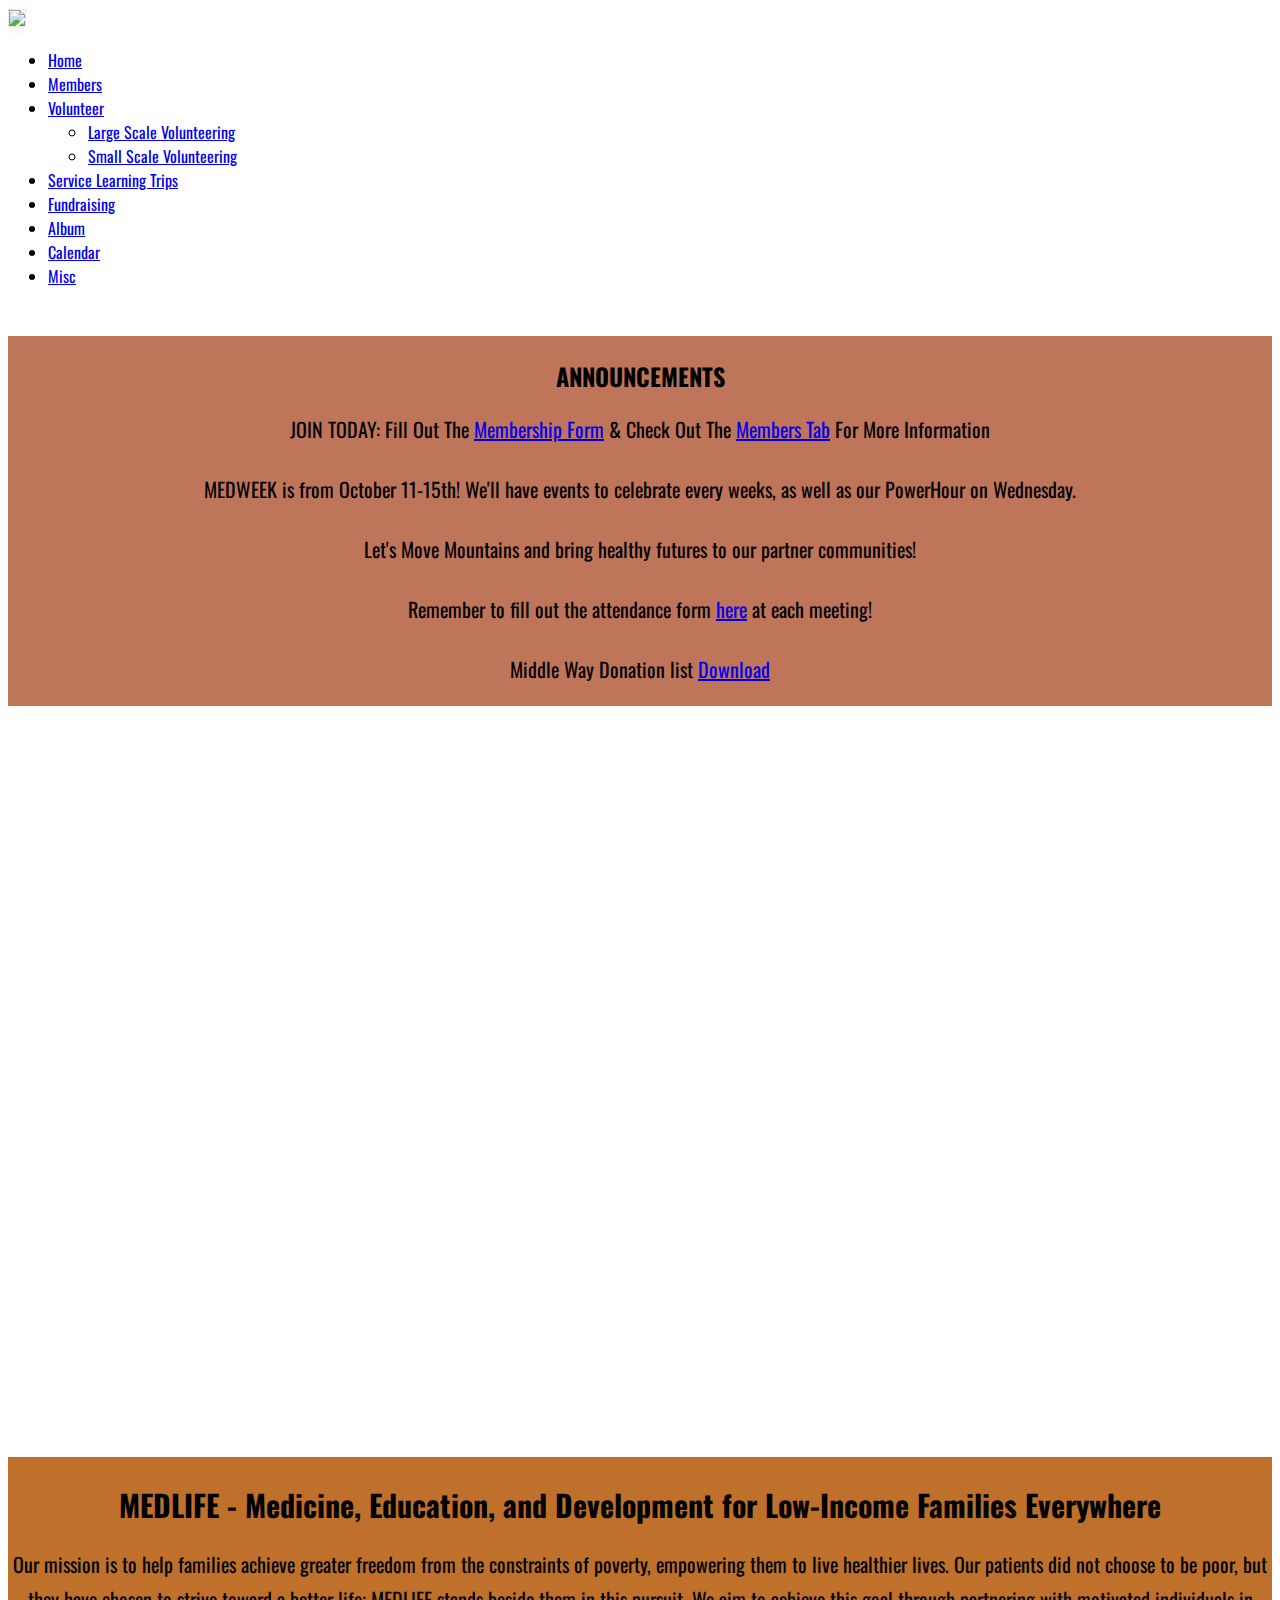
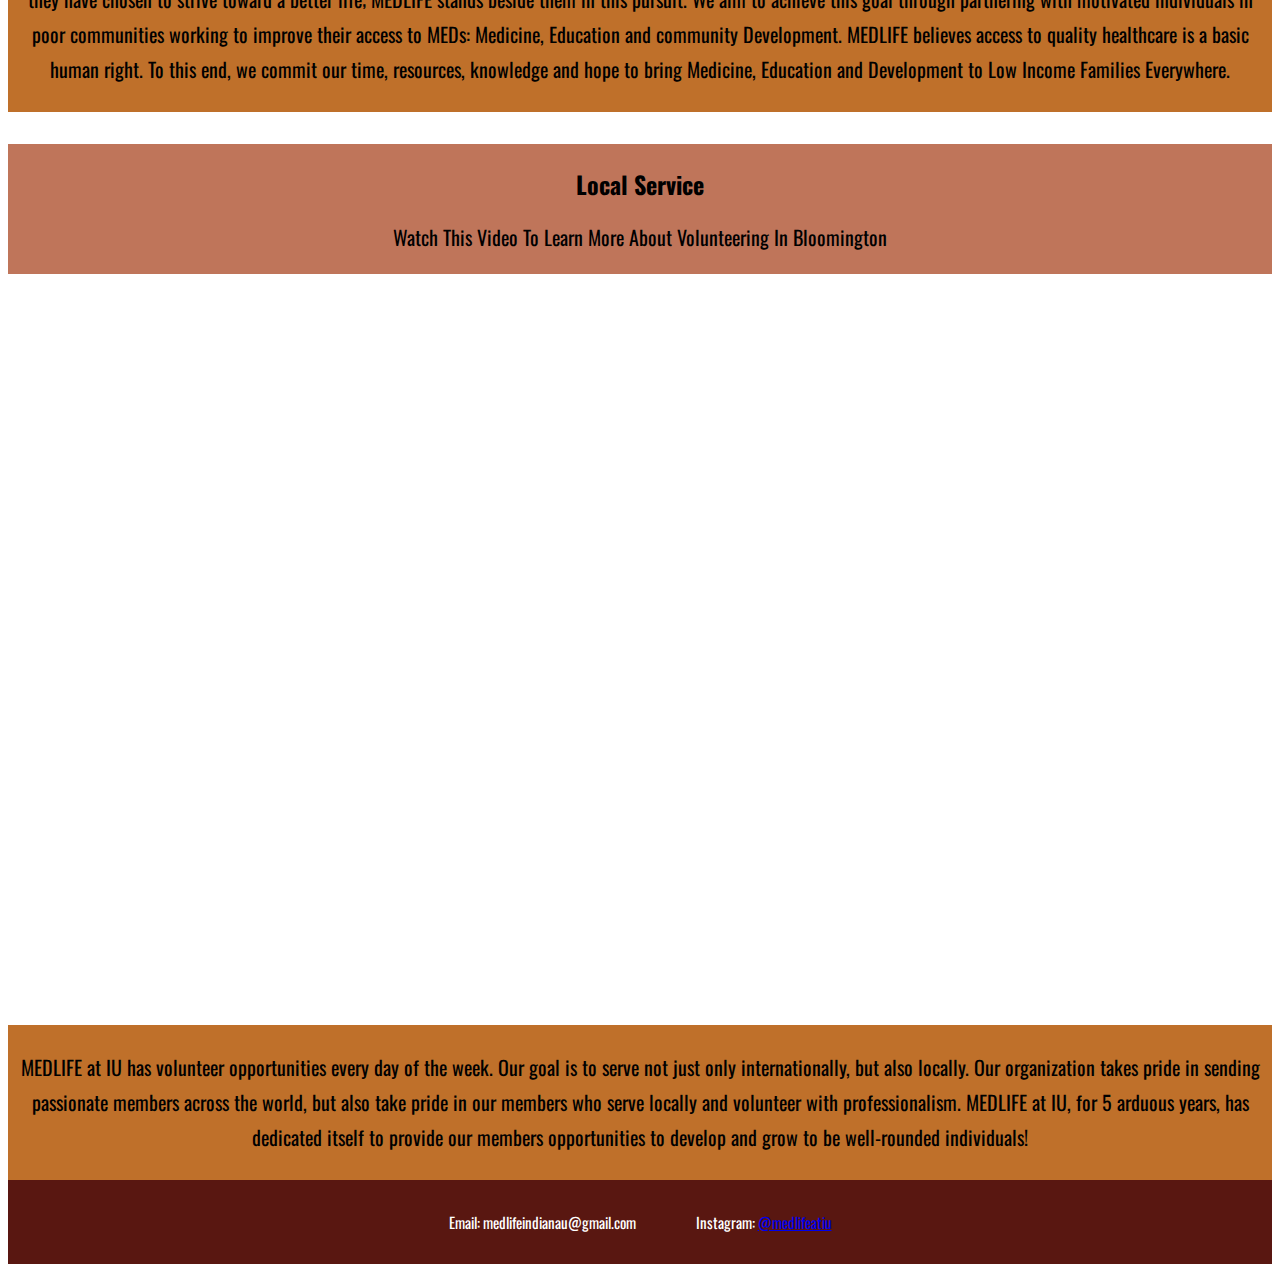
==== index.html @ ecc2f71e "updated fundraising and slt agaim" ====
<!DOCTYPE html>
<html lang="en">

<head>
    <meta name="viewport" content="width=device-width, initial-scale=1.0">
    <meta http-equiv="X-UA-Compatible" content="ie=edge">
    <!-- resets browser defaults -->
    <link rel="stylesheet" type="text/css" href="css/normalize.css">
    <!--Google CDN-->
    <script src="https://ajax.googleapis.com/ajax/libs/jquery/3.4.1/jquery.min.js"></script>
    <!-- Google Fonts-->
    <link href="https://fonts.googleapis.com/css?family=Oswald:300,400,500,700&display=swap" rel="stylesheet">
    <!-- custom styles -->
    <link rel="stylesheet" type="text/css" href="css/styles.css">
    <link rel="stylesheet" type="text/css" href="sass/styles.css">
    <!-- Font Awesome - For use in I360 -->
    <script src="https://kit.fontawesome.com/3680edfbdb.js" crossorigin="anonymous"></script>
    <title>MEDLIFE AT IU</title>
</head>

<body>
    <section class="navigation">
        <div class="brand">
            <a href="index.html"><img src="images/marketing/medlife_logo.jpg"></a>
        </div>
        <div class="nav-container">
            <nav>
                <div class="nav-mobile"><a id="nav-toggle" href="#!"><span></span></a></div>
                <ul class="nav-list">
                    <li>
                        <a href="index.html">Home</a>
                    </li>
                    <li>
                        <a href="members.html">Members</a>
                    </li>
                    <li>
                        <a href="#!">Volunteer</a>
                        <ul class="nav-dropdown">
                            <li>
                                <a href="volunteer.html#big">Large Scale Volunteering</a>
                            </li>
                            <li>
                                <a href="volunteer.html#small">Small Scale Volunteering</a>
                            </li>
                        </ul>
                    </li>
                    <li>
                        <a href="slt.html">Service Learning Trips</a>
                    </li>
                    <li>
                        <a href="fundraising.html">Fundraising</a>
                    </li>
                    <li>
                        <a href="album.html">Album</a>
                    </li>
                    <li>
                        <a href="calendar.html">Calendar</a>
                    </li>
                    <li>
                        <a href="misc.html">Misc</a>
                    </li>
                </ul>
            </nav>
        </div>
    </section>

    <main>
        <div class="announcement">
            <section class="info">
                    <h2>ANNOUNCEMENTS</h2>
                    <p> JOIN TODAY: Fill Out The <a href="https://docs.google.com/forms/d/1Fn2eMB3FMixpCoeTubrpIzFWp39EAm9OvbMChzFGkR4/edit">Membership Form</a> & Check Out The <a href="members.html">Members Tab</a> For More Information
                    <br><br>
                    MEDWEEK is from October 11-15th! We'll have events to celebrate every weeks, as well as our PowerHour on Wednesday. 
                    <br><br>
                    Let's Move Mountains and bring healthy futures to our partner communities!
                    <br><br>
                    Remember to fill out the attendance form <a href="https://forms.gle/eRwZR7MVaSzPQ6eh8">here</a> at each meeting!
                    <br><br>
                    Middle Way Donation list <a href="https://drive.google.com/file/d/1QM4EdPiXsr4C1uc021KAtkSWpvlsieuH/view?usp=sharing">Download</a>
            </section>
        </div>
        <div class='embed-container'>
            <iframe src='https://www.youtube.com/embed/zK0UtyAtqGA' frameborder='0' allowfullscreen></iframe>
        </div>

        <div class="mission">
            <h2>MEDLIFE - Medicine, Education, and Development for Low-Income Families Everywhere</h2>
            <p>
                Our mission is to help families achieve greater freedom from the constraints of poverty, empowering them
                to
                live
                healthier lives. Our patients did not choose to be poor, but they have chosen to strive toward a better
                life;
                MEDLIFE stands beside them in this pursuit. We aim to achieve this goal through partnering with
                motivated
                individuals in poor communities working to improve their access to MEDs: Medicine, Education and
                community
                Development. MEDLIFE believes access to quality healthcare is a basic human right. To this end, we
                commit
                our time,
                resources, knowledge and hope to bring Medicine, Education and Development to Low Income Families
                Everywhere.
            </p>
        </div>

        <div class="description">
            <h2>Local Service </h2>
            <p>Watch This Video To Learn More About Volunteering In Bloomington</p>
        </div>
        <div class='embed-container'>
            <iframe src='https://www.youtube.com/embed/oXjFNl3pTXw' frameborder='0' allowfullscreen></iframe>
        </div>
        <div class="mission">
            <p>MEDLIFE at IU has volunteer opportunities every day of the week.
                Our goal is to serve not just only internationally, but also locally.
                Our organization takes pride in sending passionate members across the world, but also
                take pride in our members who serve locally and volunteer with professionalism.
                MEDLIFE at IU, for 5 arduous years, has dedicated itself to provide our members opportunities to develop
                and grow to be well-rounded individuals!</p>
        </div>
        <footer>
            <section>
                <p>Email: medlifeindianau@gmail.com </p>
                <p>Instagram: <a href="https://www.instagram.com/medlifeatiu/?hl=en">@medlifeatiu</a>
            </section>
        </footer>
    </main>

    <script src="js/nav.js"></script>
</body>

</html>
---- css/styles.css ----
/* natural box model */
html {
    box-sizing: border-box;
}

*,
*:before,
*:after {
    box-sizing: inherit;
}

/* UTILITIES */

/* hides an element on screen, but not from screen readers */
.sr-only {
    position: absolute;
    width: 1px;
    height: 1px;
    padding: 0;
    margin: -1px;
    overflow: hidden;
    clip: rect(0, 0, 0, 0);
    border: 0;
}

/* no break */
.nobr {
    white-space: nowrap;
}

/* NAV */
.brand img {
    width: 118px;
    border: 1px dotted lightgrey;
    box-shadow: 0 10px 8px -8px black;
}

/* HOME */

:root {
    --blue: url("http://html.sice.indiana.edu/~thetran/Project-Planning/images/webdesign/dust.png");
    --orange: #BF702A;
    --salmon: #BF755A;
    --red: #BF3111;
    --deepr: #591711;

}

main {
    position: inherit;
    z-index: -1;
}

body {
    background: var(--blue);
    font-family: 'Oswald', sans-serif;
}

.announcement {
    text-align: center;
    background: var(--salmon);
    padding: 2px;
    z-index: -1;;
    margin-top: 3em;
}

.announcement p {
    font-size: 20px;
}

.description {
    text-align: center;
    background: var(--salmon);
    padding: 2px;
    z-index: -1;
    margin-top: 2em;
}

.description p {
    font-size: 20px;
}

.mission {
    background: var(--orange);
    text-align: center;
    margin-top: 2em;
    font-size: 20px;
    line-height: 35px;
    padding: 5px;
}

.embed-container {
    position: relative;
    padding-bottom: 56.25%;
    height: 0;
    overflow: hidden;
    max-width: 100%;

}

.embed-container iframe,
.embed-container object,
.embed-container embed {
    position: absolute;
    top: 0;
    left: 0;
    width: 100%;
    height: 100%;
}


footer {
    display: block;
    padding: 1em 10px;
    background: var(--deepr);
    position: relative;
    bottom: 0;
    width: 100%;
    z-index: 2;
}

footer section {
    display: flex;
    justify-content: center;
}

footer a i {
    color: var(--red);
    padding: 25px 10px 25px 10px;
}

footer p {
    text-align: center;
    color: white;
    font-size: 15px;
}

/* VOLUNTEER */

#big {
    width: inherit;
    text-align: center;
    
}

#big img {
    width: 100%;
    padding: 10px 0;
}

#small {
    width: inherit;
    text-align: center;
}

#small img {
    width: 100%;
    padding: 10px 0;
}

.button {
    background: var(--red);
    border-radius: 5px;
    padding: 10px 20px;
    color: white;
}

.button:hover {
    background: var(--salmon);
}


article section {
    background: url("http://html.sice.indiana.edu/~thetran/Project-Planning/images/webdesign/IMG_0101.JPG") no-repeat left center fixed;
    background-size: cover;
}

article section .container {
    display: inline-flex;
    justify-content: center;
}



.branding-title {
    width: 95%;
    color: #ffffff;
    text-align: center;
    background: url("http://html.sice.indiana.edu/~thetran/Project-Planning/images/webdesign/wood_1/wood_1.png");
    padding: 0.5em 1em 1.5em;
    border-radius: 10px;
    margin-top: 8em ;
}
.branding-title p {
    padding: 10px;
}

.branding {
    color: #ffffff;
    text-align: center;
    background: url("http://html.sice.indiana.edu/~thetran/Project-Planning/images/webdesign/wood_1/wood_1.png");
    padding: 0.5em 1em 1.5em;
    border-radius: 10px;
    margin: 2em;
    width: 300px;
}

.branding h1,
.branding p {
    text-shadow: 1px 1px 2px black;
}

.tagline {
    margin: 0.5em 0 2.0em;
    font-size: 14px;
}

.button {
    position: relative;
    display: inline-block;
    overflow: hidden;
    -webkit-user-select: none;
    -moz-user-select: none;
    -ms-user-select: none;
    user-select: none;
    -webkit-tap-highlight-color: transparent;
    vertical-align: middle;
    z-index: 1;
    -webkit-transition: .3s ease-out;
    transition: .3s ease-out;
    height: 54px;
    line-height: 54px;
    text-decoration: none;
    color: #fff !important;
    background-color: var(--red);
    text-align: center;
    letter-spacing: .5px;
    padding: 0 1rem;
    border: none;
    border-radius: 2px;
    font-size: 1rem;
    outline: 0;
    -webkit-box-shadow: 0 2px 2px 0 rgba(0, 0, 0, 0.14), 0 1px 5px 0 rgba(0, 0, 0, 0.12), 0 3px 1px -2px rgba(0, 0, 0, 0.2);
    box-shadow: 0 2px 2px 0 rgba(0, 0, 0, 0.14), 0 1px 5px 0 rgba(0, 0, 0, 0.12), 0 3px 1px -2px rgba(0, 0, 0, 0.2);
}

.button:hover {
    background-color: #ed344a;
    -webkit-box-shadow: 0 3px 3px 0 rgba(0, 0, 0, 0.14), 0 1px 7px 0 rgba(0, 0, 0, 0.12), 0 3px 1px -1px rgba(0, 0, 0, 0.2);
    box-shadow: 0 3px 3px 0 rgba(0, 0, 0, 0.14), 0 1px 7px 0 rgba(0, 0, 0, 0.12), 0 3px 1px -1px rgba(0, 0, 0, 0.2);
    outline: 0;
}

/* MEMBERS */

.members {
    background: url("/images/webdesign/membersbg.JPG") no-repeat left center fixed;
    background-size: cover;
}

.members .info{
    display: inline-block;
        margin: 0 auto;
        width: 100%;
}

.members .info article {
    background: var(--orange);
    padding: 1em;
    text-align: center;
    margin: 2em;
    border-radius: 10px;
}
.members section article p {
    font-size: 20px;
}
.members .basics article {
    background: var(--salmon);
    padding:2px 6px;
    text-align: center;
}

.basics .button {
    margin: 15px;
    display: flex;
    flex-grow: 1;
    justify-content: center;
}

.sltinterest {
    color: #ffffff;
    text-align: center;
    background: url("http://html.sice.indiana.edu/~thetran/Project-Planning/images/webdesign/wood_1/wood_1.png");
    margin: 2em;
    padding: 1em 2em 2em;
    border-radius: 10px;
}



/* SERVICE LEARNING TRIPS */
.banner img{
    object-fit: cover;
    width: 100%;
}

.slt-intro p{ 
   font-size: 20px;
   text-align: center;
   line-height: 1.5em;
   padding: 0 3em;
}

.slt-intro h1 {
    background: var(--salmon);
    text-align: center;
    padding: 1em;
    margin-top: 0;
    color: white; 
    margin: -2px;
}
.slt-intro h3 {
    background: var(--red);
    text-align: center;
    padding: 1em;
    margin-top: 0;
    color: white; 
    margin: -2px;
}
#button {
    display: flex;
    justify-content: center;
    padding: 0 2em 0;
}

.virtual1 {
    background: var(--orange);
    text-align: center;
    padding: 1em;
    color: white; 
    font-size: 20px;
}

.virtual2 {
    background: var(--orange);
    text-align: center;
    padding: 1em;
    color: white; 
    font-size: 20px;
}
/* FUNDRAISING */

.current {
    
    text-align: center;
    padding-top: 2em;
}

.current a img{
    width: 200px;
    padding: 10px 5px 5px 5px; 
    
}
.current .info {
text-align: center;
    background: var(--orange);
    padding: 2px;
    z-index: -1;
    position: relative;
    margin-top: 1em;
}
.button2 {
    background: black;
    border-radius: 5px;
    padding: 10px 20px;
    color: white;
}

.button2:hover {
    background: green;
}

.fundraiser1 {
    text-align:center;
        background-image: url(/images/webdesign/Race\ Flyer.JPG);
        padding: 2px;
        z-index:0;
        position: relative;
        margin-top: 1em;
}
.fundraiser1 .info{
    display: inline-block;
        margin: auto;
        width: 50%;
}

.fundraiser1 .info article {
    background: rgb(233, 186, 85);
    padding: 1em;
    text-align: center;
    margin: 2em;
    border-radius: 10px;
}
.fundraiser2 {
text-align:center;
    background-image: url(/images/webdesign/Mask\ Background\ .JPG);
    padding: 2px;
    z-index:0;
    position: relative;
    margin-top: 1em;
}
.fundraiser2 .info{
    display: inline-block;
        margin: auto;
        width: 50%;
}

.fundraiser2 .info article {
    background:lightsteelblue;
    padding: 1em;
    text-align: center;
    margin: 2em;
    border-radius: 10px;
}
.GiveLively {
text-align:center;
    background-image: url(/images/webdesign/GiveLivelyBackground.JPG);
    padding: 2px;
    z-index:0;
    position: relative;
    margin-top: 1em;
}
.GiveLively .info {
display: inline-block;
        margin: auto;
        width: 50%;
}
.GiveLively .info article {
    background:lightyellow;
    padding: 1em;
    text-align: center;
    margin: 2em;
    border-radius: 10px;
}

/* ALBUM */

.loca-logo {
    padding: 1em;
    display: block;
    width: 100%;
    
}

.loca-logo section a img {
    background-position: center;
    background: rgba(255, 255, 255, 1);
    border-radius: 50%;
    border: 2px solid var(--deepr);
    width: 180px;
}
.loca-logo section {
    width: 119px;
   padding-bottom: 7px;
   margin: 0 auto;
}

.loca-logo .button {
    width: 180px;
}


.respondnav {
    display: inline;
}

.riobamba2019 .owl-carousel{
    background: var(--red);
    padding-top: 2em;
}

.cusco2017 .owl-carousel{
    background: var(--salmon);
    padding-top: 2em;
}

.riobamba2019 {
    padding: 2em 0;
}
.lima2019 {
    padding: 2em 0;
}
.cusco2017 {
   
    padding: 4em 0;
    margin: -10px;
}

.owl-stage {
    display: flex;
}

.owl-nav, .owl-dots {
    display: flex;
    justify-content: center;
    margin-left: 2.5em;
}

.owl-dots {
    padding: 1em;
}


.owl-carousel{
    background: var(--orange);
    padding-top: 2em;
    overflow: hidden;
}


.owl-carousel a img {
    height: 190px;
    width: 96%;
    background-size: cover;
   
}



figure img{
    border-radius: 20px 20px 0 0;
    background-size: cover;
    width: inherit;
    height: 167px;
}

figure {
    width:250px;
    margin: 1em;
}

figcaption {
    background: white;
    color: black;
    border-radius: 0 0 20px 20px;
    padding: 15px;
    font-weight: 600;
    text-align: center;

}

.exec {display: flex;
flex-flow: row wrap;
margin-bottom: 3em;
justify-content: center;}

#exec {
    text-align: center;
    font-size: 40px;
    background: var(--deepr);
    color: white;
    padding: 1em 0;
    width: 50%;
    margin: 0 auto;
}



/* CALENDAR */

.calendar {
    margin: 8em 0 6em;
    display: flex;
    justify-content: center;
    background-size: cover;
}

.calendar iframe {
    background: var(--orange);
    padding: 2em;
}
/* MEDIA QUERIES */
@media only screen and (min-width: 650px) {
    .basics div{
        display: flex;
        justify-content: center;
        margin: 15px 5em;
    }
    
    .sltinterest {
       margin: 2em 8em;
    }
} 

/* MISC */

.misc {
    padding: 2em 0 3em 0;
    display: flex;
    justify-content: center;
}

.miscmain {
    display: inline-block;
    width: 100%;
}
.execapp {
    text-align:center;
        
        background: url("/images/riobamba2019/IMG_0309.JPG") no-repeat left center fixed;
         background-size: cover;
        margin-top: 0em;
        padding: 180px;
        padding-top: 190px;
        padding-bottom: 190px;
        
        
}
.execapp .info{
    display: inline-block;
        margin: auto;
        width: 80%;
       z-index: 0; 
}

.execapp .info article {
    background: rgb(241, 235, 233);
    padding: 1em;
    text-align: center;
    margin: 2em;
    border-radius: 10px;
    z-index: 0;
}
.button3 {
    background: black;
    border-radius: 5px;
    padding: 10px 20px;
    color: white;
}

.button3:hover {
    background: blue;
}
#center {
    display: flex;
    justify-content: center;
    padding-top: 8em;
}

@media only screen and (min-width: 1003px) {
    .brand img {
        width: 280px;
    }
    footer p {
        padding: 0 2em;
    }
    .members .info{
        margin-top: 8em;
    }
    .sltinterest {
        margin: 2em 15em;
       
    }
    .mem-alignment{
        padding: 0 15em;
    }
    .volunteer {
        display: flex;
        flex-flow: row wrap;
        justify-content: center;
        margin: 0 auto;
        width: 80%;
    }
    .banner img {
        height: 350px;
    }
    .split {
        display:flex; 
        flex-direction: row;
    }
    .backdrop {
        position: absolute;
        width: 100%;
    }
    .half{
        position: relative;
        
        width: 50%;
    }
    .half2{
        position: relative;
        
        width: 50%;

    }
    .loca-logo {
        padding-left: 2em;
        display: block;
        margin: 0 auto;
        width: 100%;
    }

    .local-logo .button {
        width: 100px;
    }
    
    .loca-logo section a img {
        background: rgba(255, 255, 255, 1);
        border-radius: 50%;
        border: 2px solid var(--deepr);
        width: 180px;
        
    }
    .loca-logo section {
        width: 180px;
        padding-bottom: 10px;
    }
    .respondnav {
        display: inline;
    }

    .riobamba2019 {
        display: flex;
        padding: 8em 0 0;
        width: 100%;
        margin: 1em 0;
    }

    .lima2019 {
        display: flex;
        width: 100%;
    }

    .cusco2017 {
        display: flex;
        width: 100%;
    }
    
    .riobamba2019 .owl-carousel{
        background: transparent;
        width: 83%;
    }

    .lima2019 .owl-carousel{
        background: transparent;
        width: 83%;
    }
    
    .cusco2017 .owl-carousel{
        background: transparent;
        width: 83%;
    }
    .owl-nav span {
        font-size: 40px;
    }
    

}

@media only screen and (min-width: 1400px) {
    .brand img {
        width: 300px;
    }
    .sltinterest{
        margin: 2em 25em;
    }
    .mem-alignment{
        padding: 0 25em;
    }
}

@media only screen and (max-width: 1202px) {
    .announcement {
        margin-top: 2em;
    }
    .branding-title {
        margin-top: 2em;
    }
}
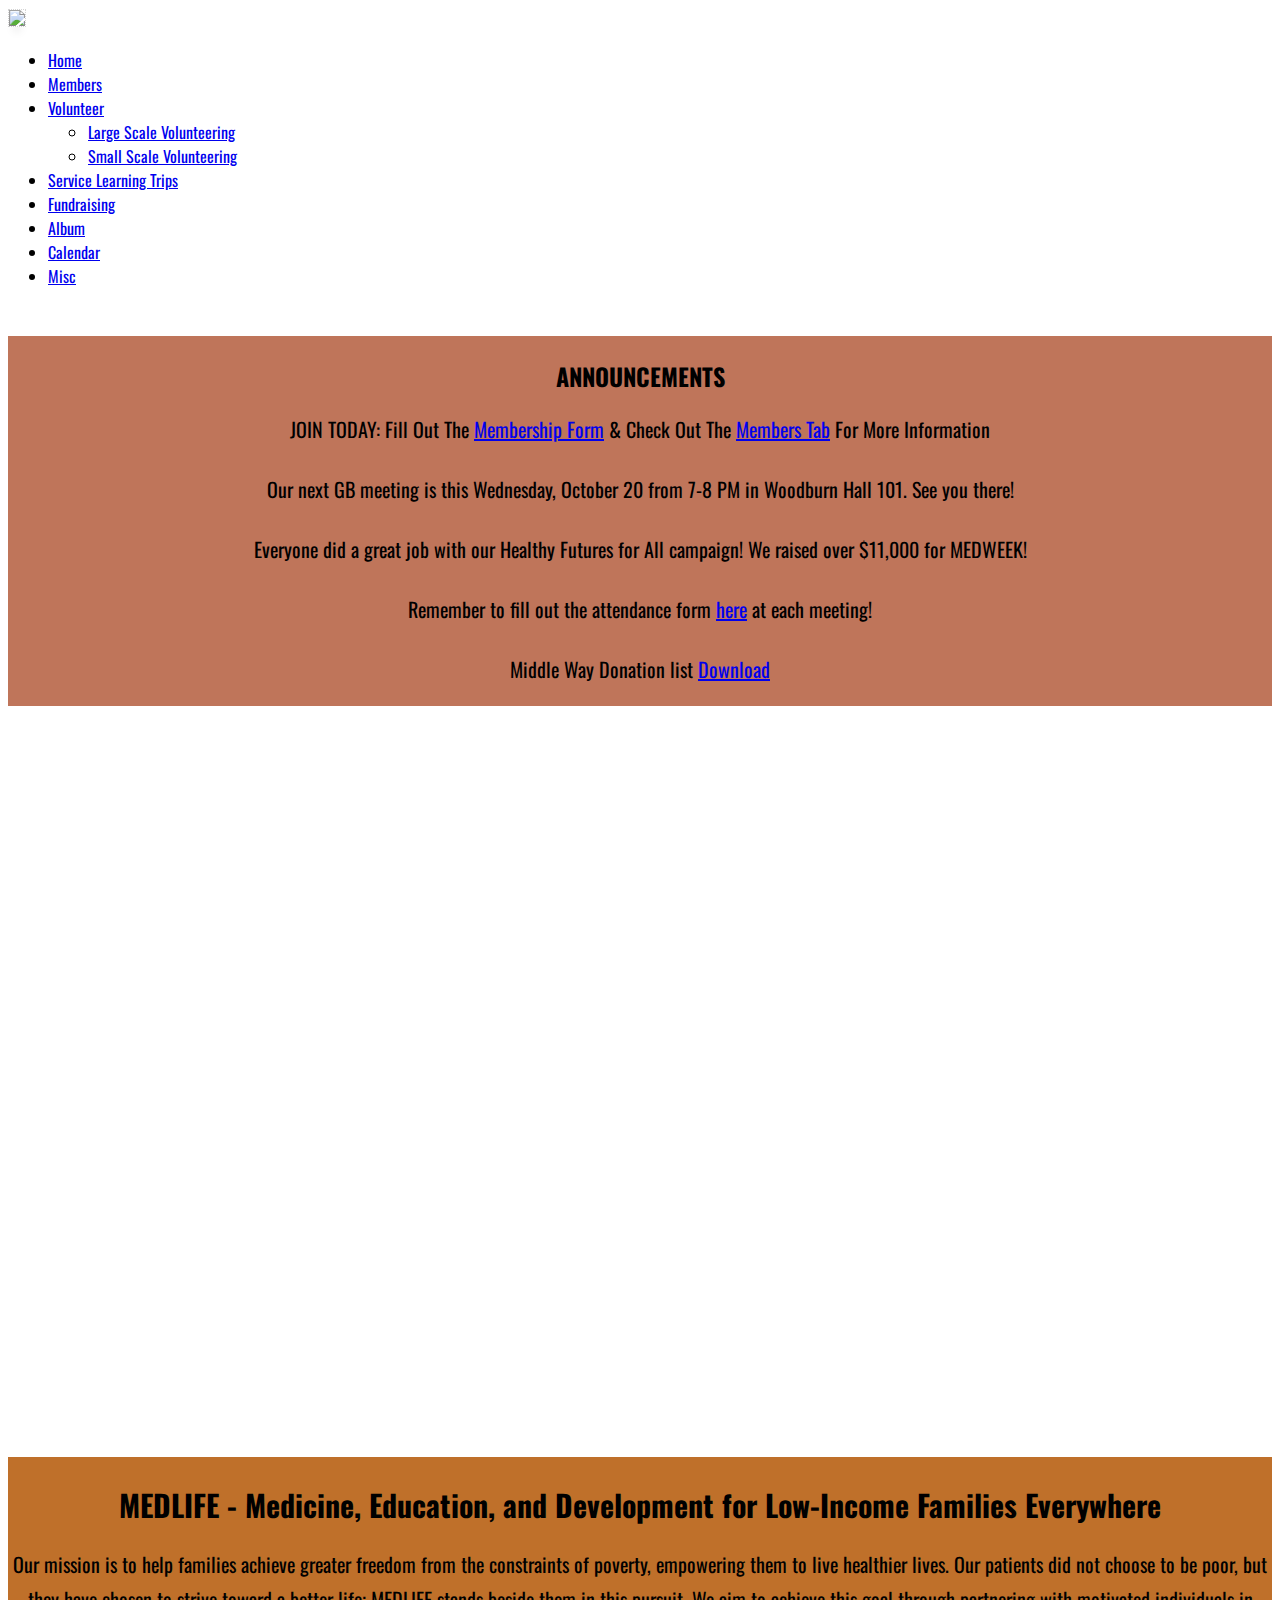
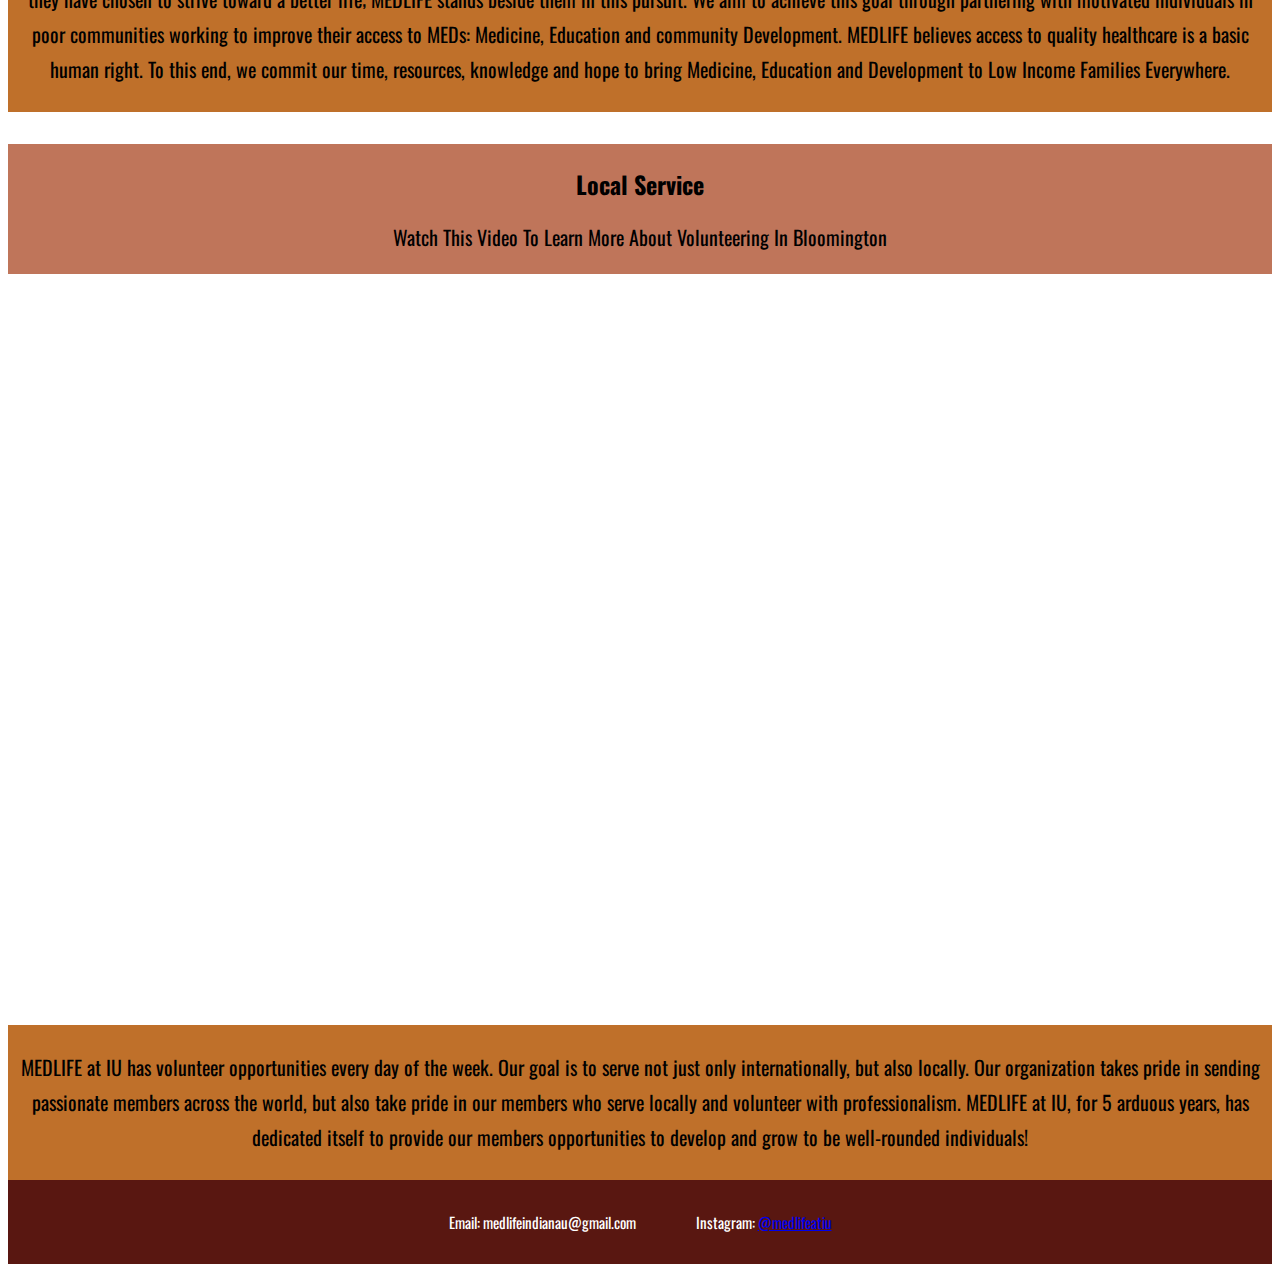
==== commit 0b113f03: "updated volunteering and index" ====
--- a/index.html
+++ b/index.html
@@ -70,9 +70,9 @@
                     <h2>ANNOUNCEMENTS</h2>
                     <p> JOIN TODAY: Fill Out The <a href="https://docs.google.com/forms/d/1Fn2eMB3FMixpCoeTubrpIzFWp39EAm9OvbMChzFGkR4/edit">Membership Form</a> & Check Out The <a href="members.html">Members Tab</a> For More Information
                     <br><br>
-                    MEDWEEK is from October 11-15th! We'll have events to celebrate every weeks, as well as our PowerHour on Wednesday. 
+                    Our next GB meeting is this Wednesday, October 20 from 7-8 PM in Woodburn Hall 101. See you there!
                     <br><br>
-                    Let's Move Mountains and bring healthy futures to our partner communities!
+                    Everyone did a great job with our Healthy Futures for All campaign! We raised over $11,000 for MEDWEEK!
                     <br><br>
                     Remember to fill out the attendance form <a href="https://forms.gle/eRwZR7MVaSzPQ6eh8">here</a> at each meeting!
                     <br><br>
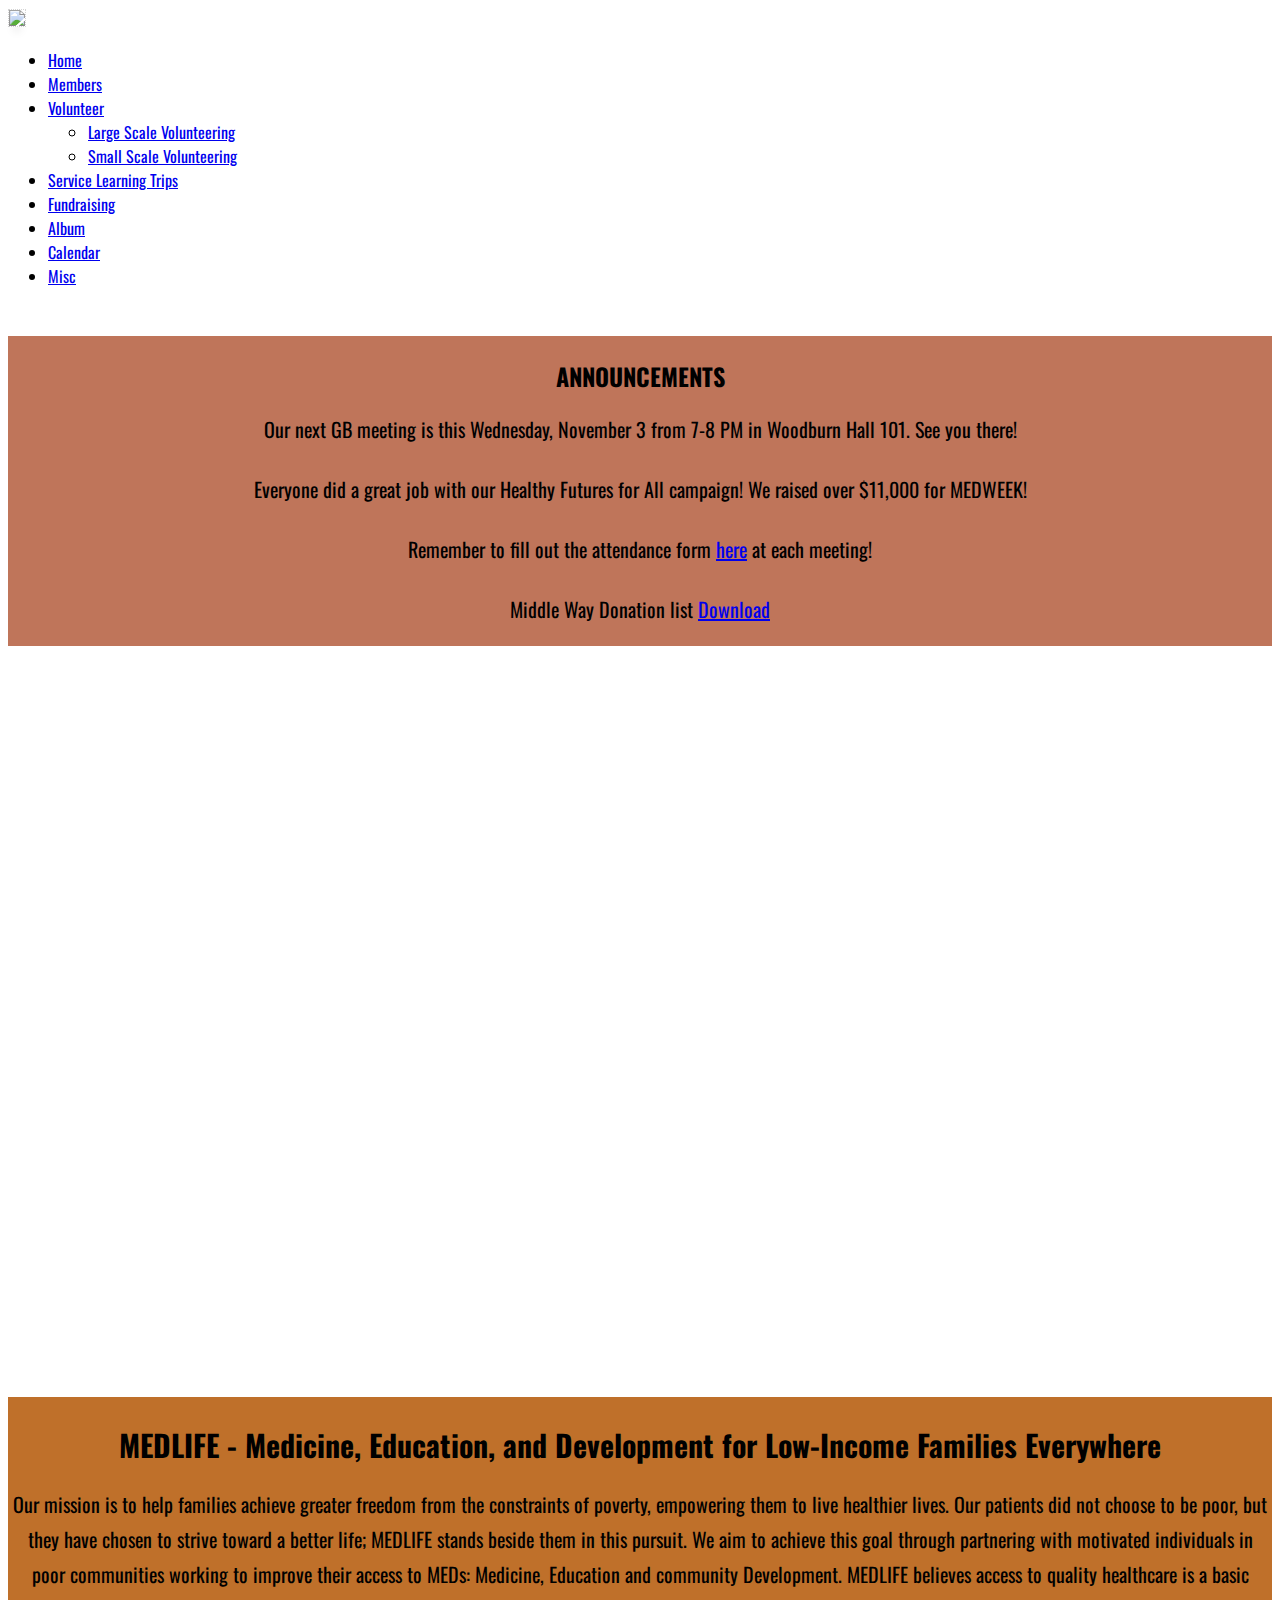
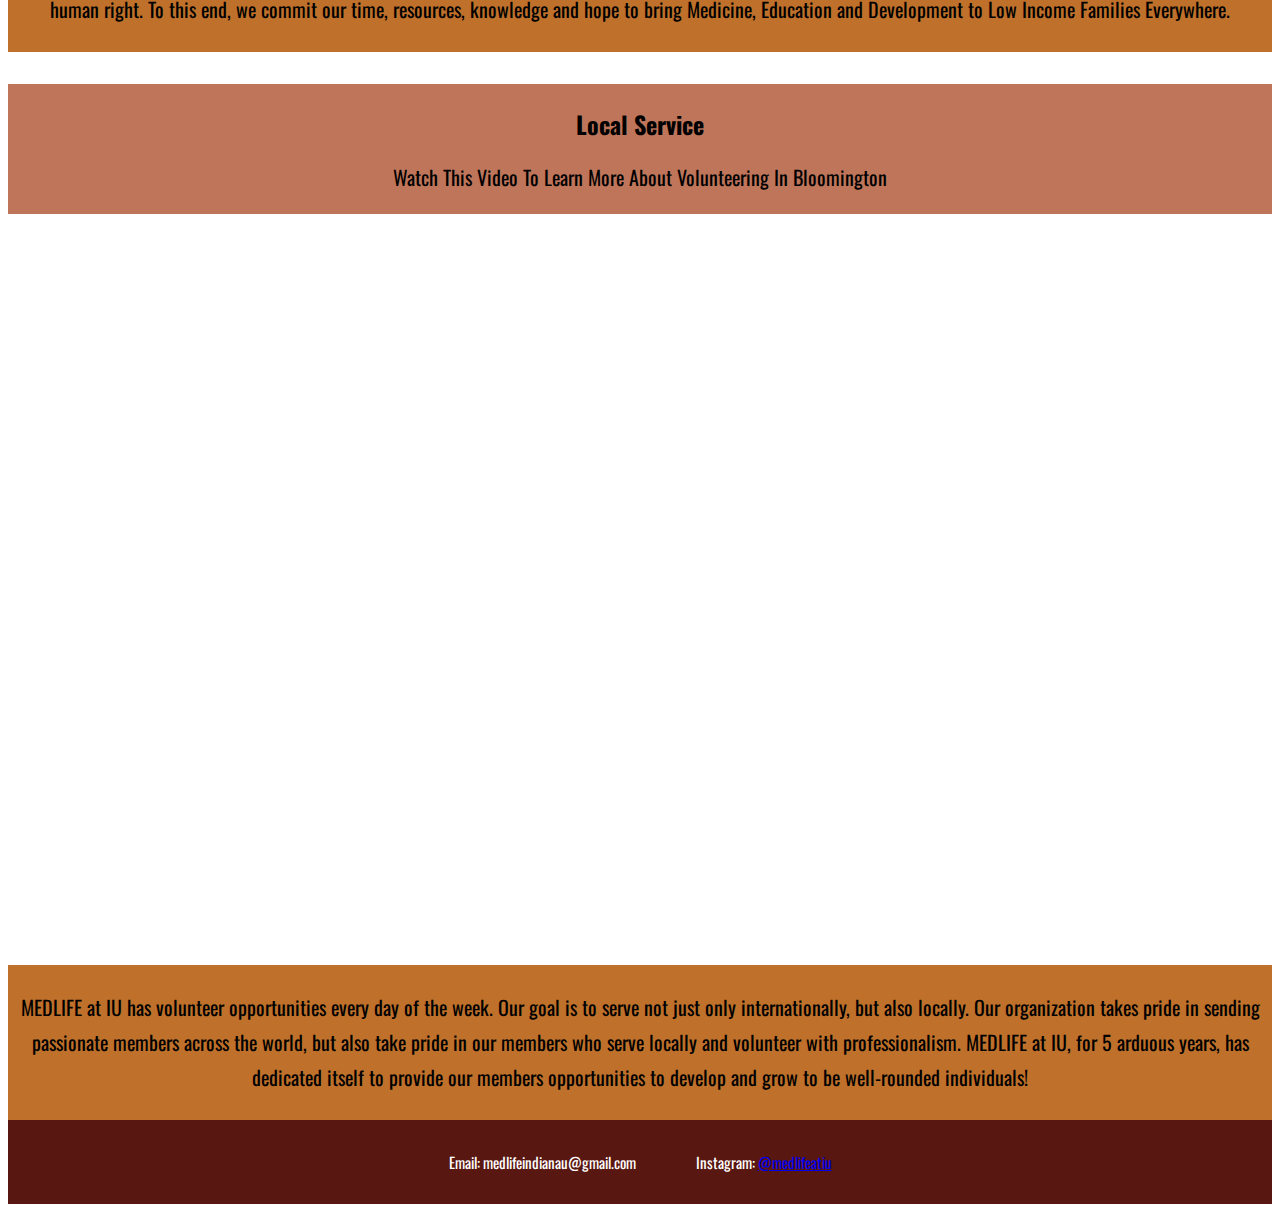
==== commit 05bec60f: "november volunteering updates" ====
--- a/index.html
+++ b/index.html
@@ -68,9 +68,8 @@
         <div class="announcement">
             <section class="info">
                     <h2>ANNOUNCEMENTS</h2>
-                    <p> JOIN TODAY: Fill Out The <a href="https://docs.google.com/forms/d/1Fn2eMB3FMixpCoeTubrpIzFWp39EAm9OvbMChzFGkR4/edit">Membership Form</a> & Check Out The <a href="members.html">Members Tab</a> For More Information
-                    <br><br>
-                    Our next GB meeting is this Wednesday, October 20 from 7-8 PM in Woodburn Hall 101. See you there!
+                    <p>
+                    Our next GB meeting is this Wednesday, November 3 from 7-8 PM in Woodburn Hall 101. See you there!
                     <br><br>
                     Everyone did a great job with our Healthy Futures for All campaign! We raised over $11,000 for MEDWEEK!
                     <br><br>
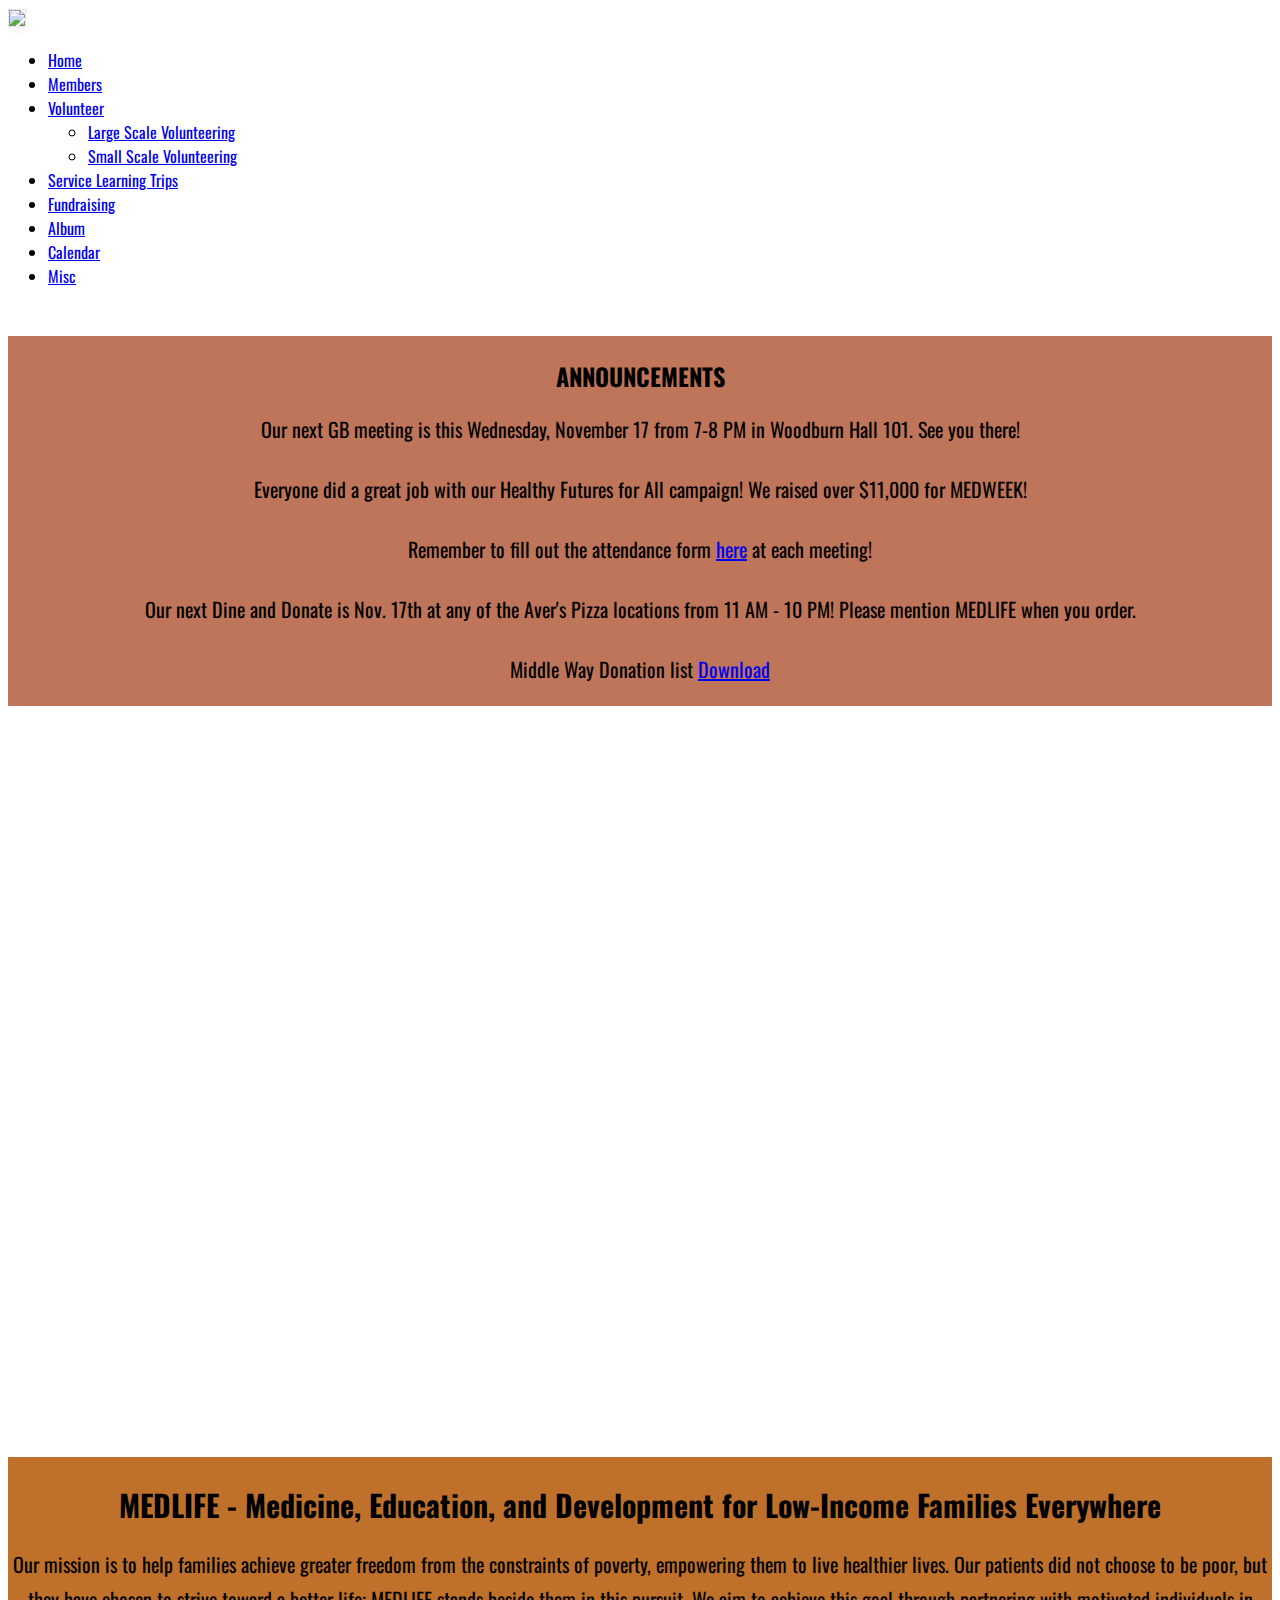
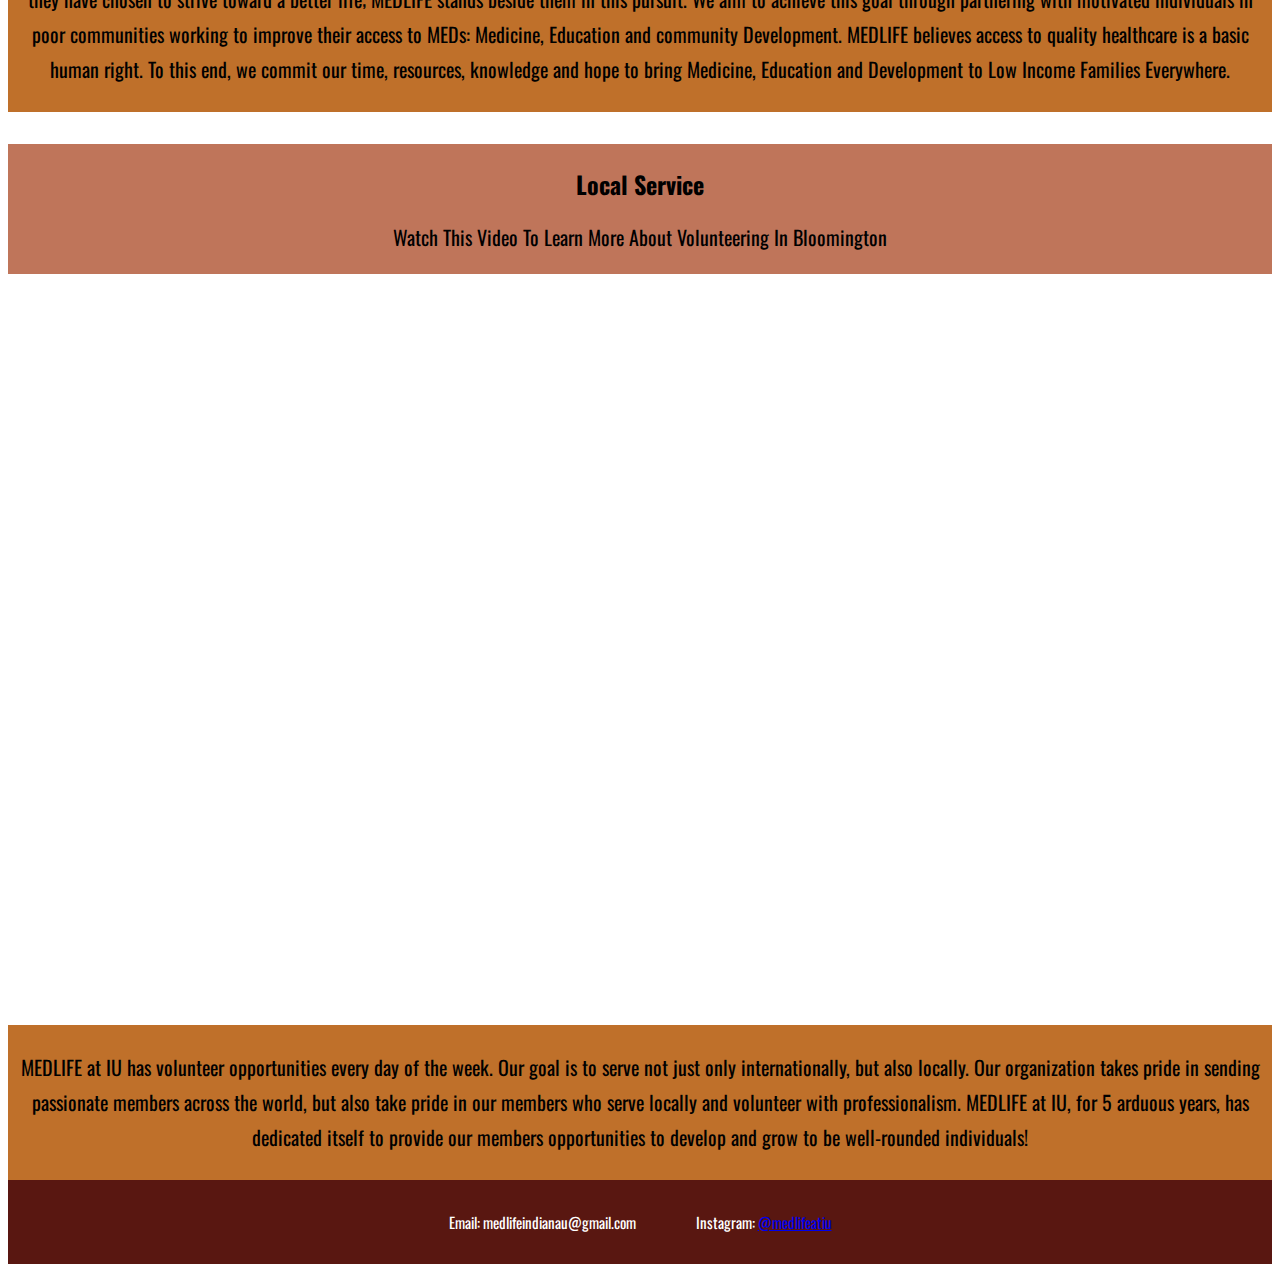
==== commit 95a0784f: "updates" ====
--- a/index.html
+++ b/index.html
@@ -69,11 +69,13 @@
             <section class="info">
                     <h2>ANNOUNCEMENTS</h2>
                     <p>
-                    Our next GB meeting is this Wednesday, November 3 from 7-8 PM in Woodburn Hall 101. See you there!
+                    Our next GB meeting is this Wednesday, November 17 from 7-8 PM in Woodburn Hall 101. See you there!
                     <br><br>
                     Everyone did a great job with our Healthy Futures for All campaign! We raised over $11,000 for MEDWEEK!
                     <br><br>
                     Remember to fill out the attendance form <a href="https://forms.gle/eRwZR7MVaSzPQ6eh8">here</a> at each meeting!
+                    <br><br>
+                    Our next Dine and Donate is Nov. 17th at any of the Aver's Pizza locations from 11 AM - 10 PM! Please mention MEDLIFE when you order.
                     <br><br>
                     Middle Way Donation list <a href="https://drive.google.com/file/d/1QM4EdPiXsr4C1uc021KAtkSWpvlsieuH/view?usp=sharing">Download</a>
             </section>
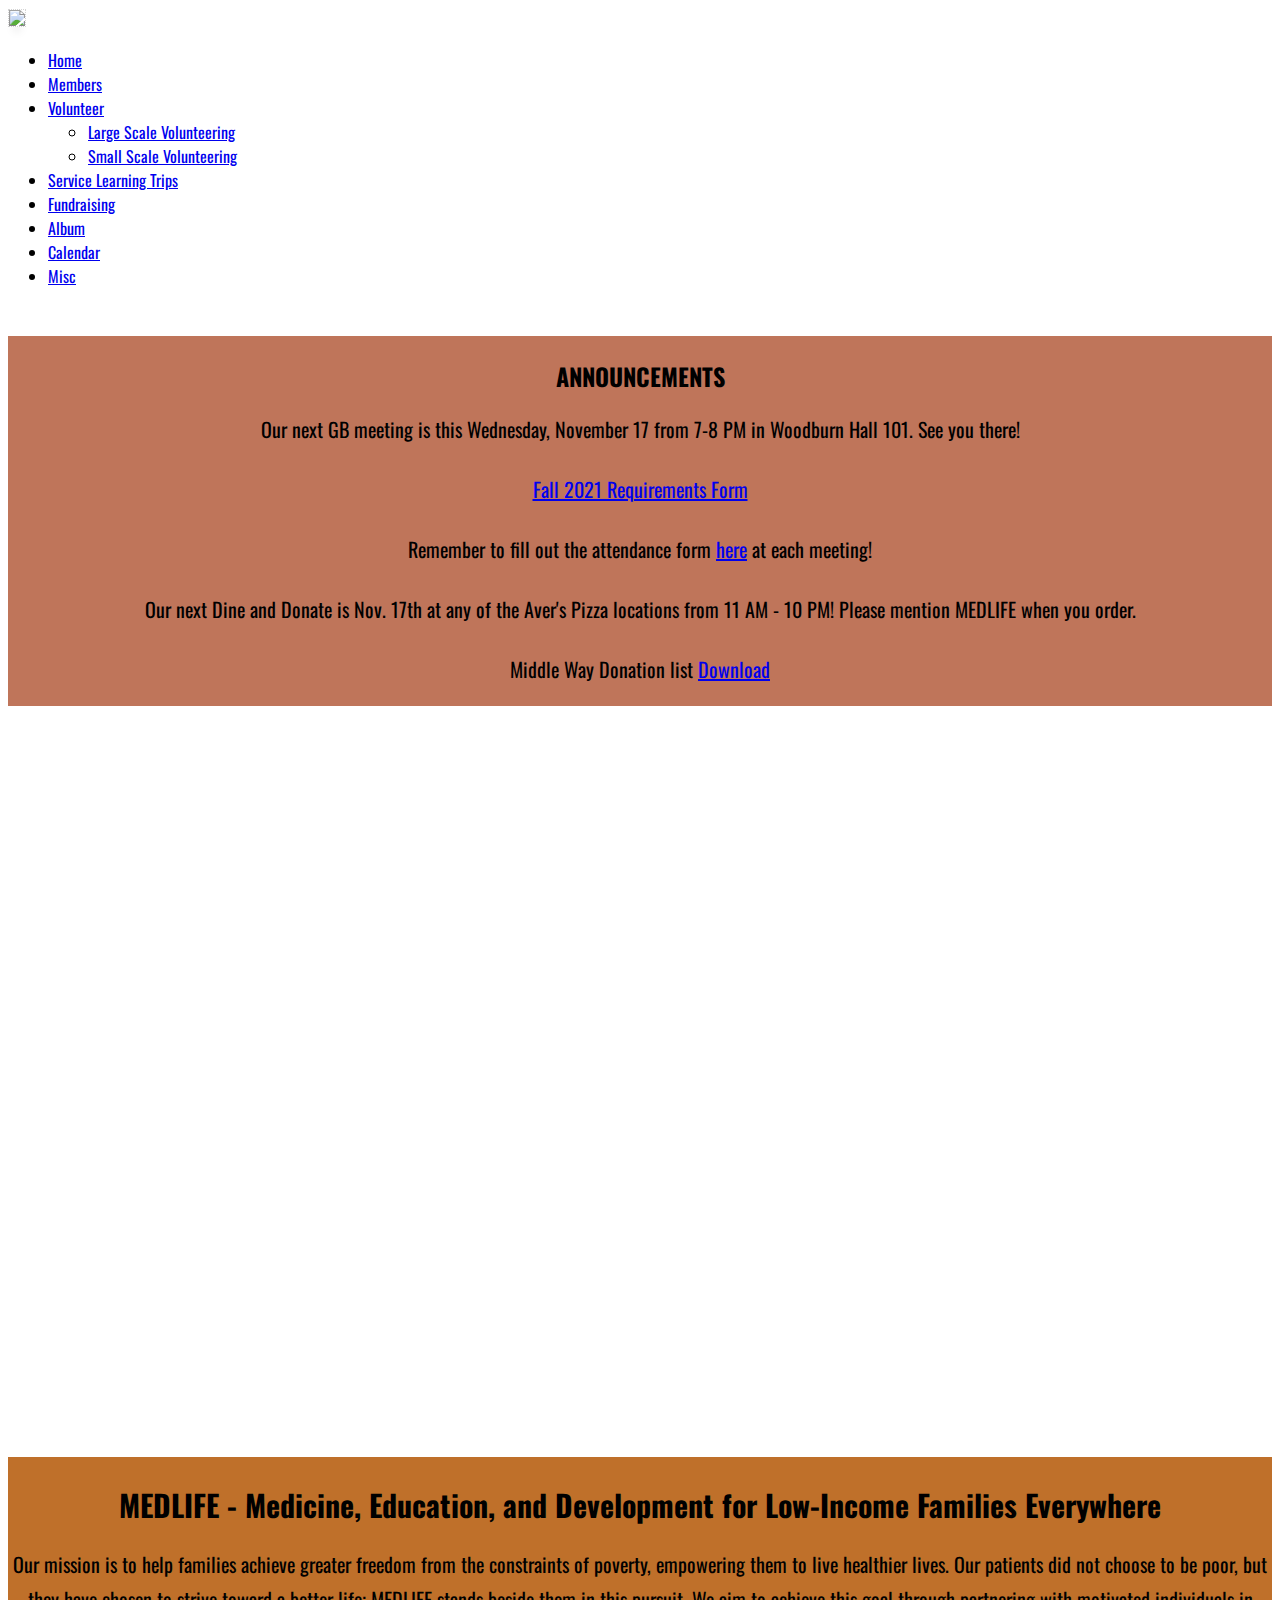
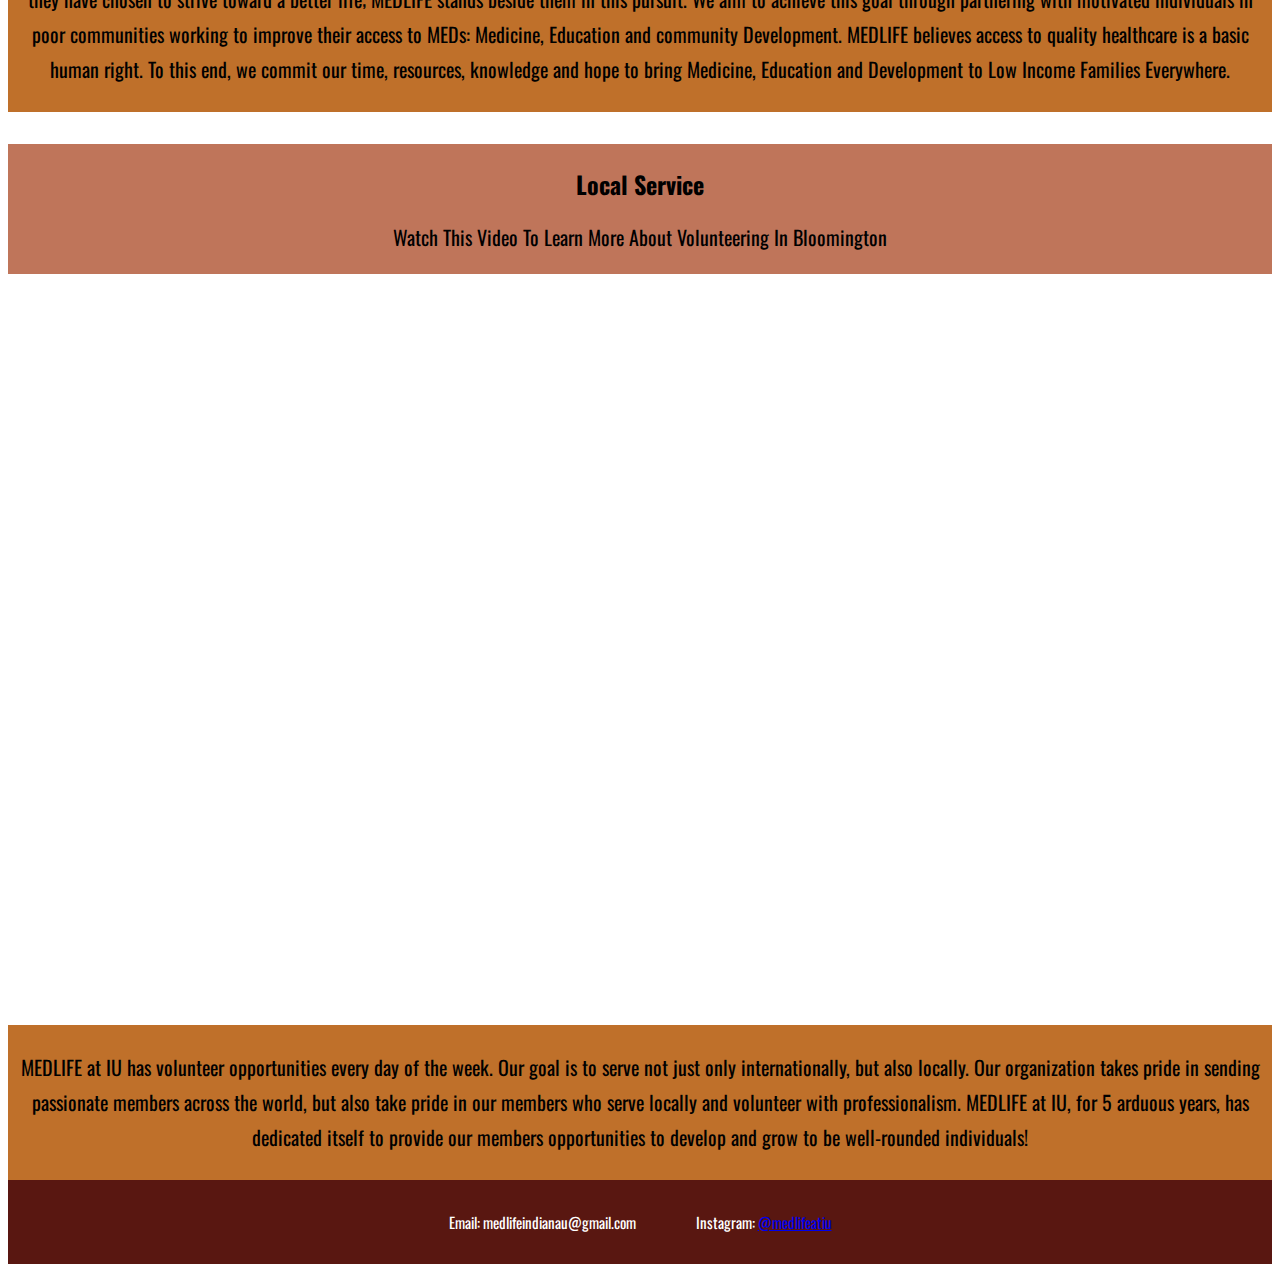
==== commit 6f2d04f4: "added requirements form" ====
--- a/index.html
+++ b/index.html
@@ -71,7 +71,7 @@
                     <p>
                     Our next GB meeting is this Wednesday, November 17 from 7-8 PM in Woodburn Hall 101. See you there!
                     <br><br>
-                    Everyone did a great job with our Healthy Futures for All campaign! We raised over $11,000 for MEDWEEK!
+                    <a href="https://docs.google.com/forms/d/e/1FAIpQLSf5St8RcleTzmv7nmqDPG6di_u4Ldrr7K2qFvKukcOsCHp7zQ/viewform">Fall 2021 Requirements Form</a> 
                     <br><br>
                     Remember to fill out the attendance form <a href="https://forms.gle/eRwZR7MVaSzPQ6eh8">here</a> at each meeting!
                     <br><br>
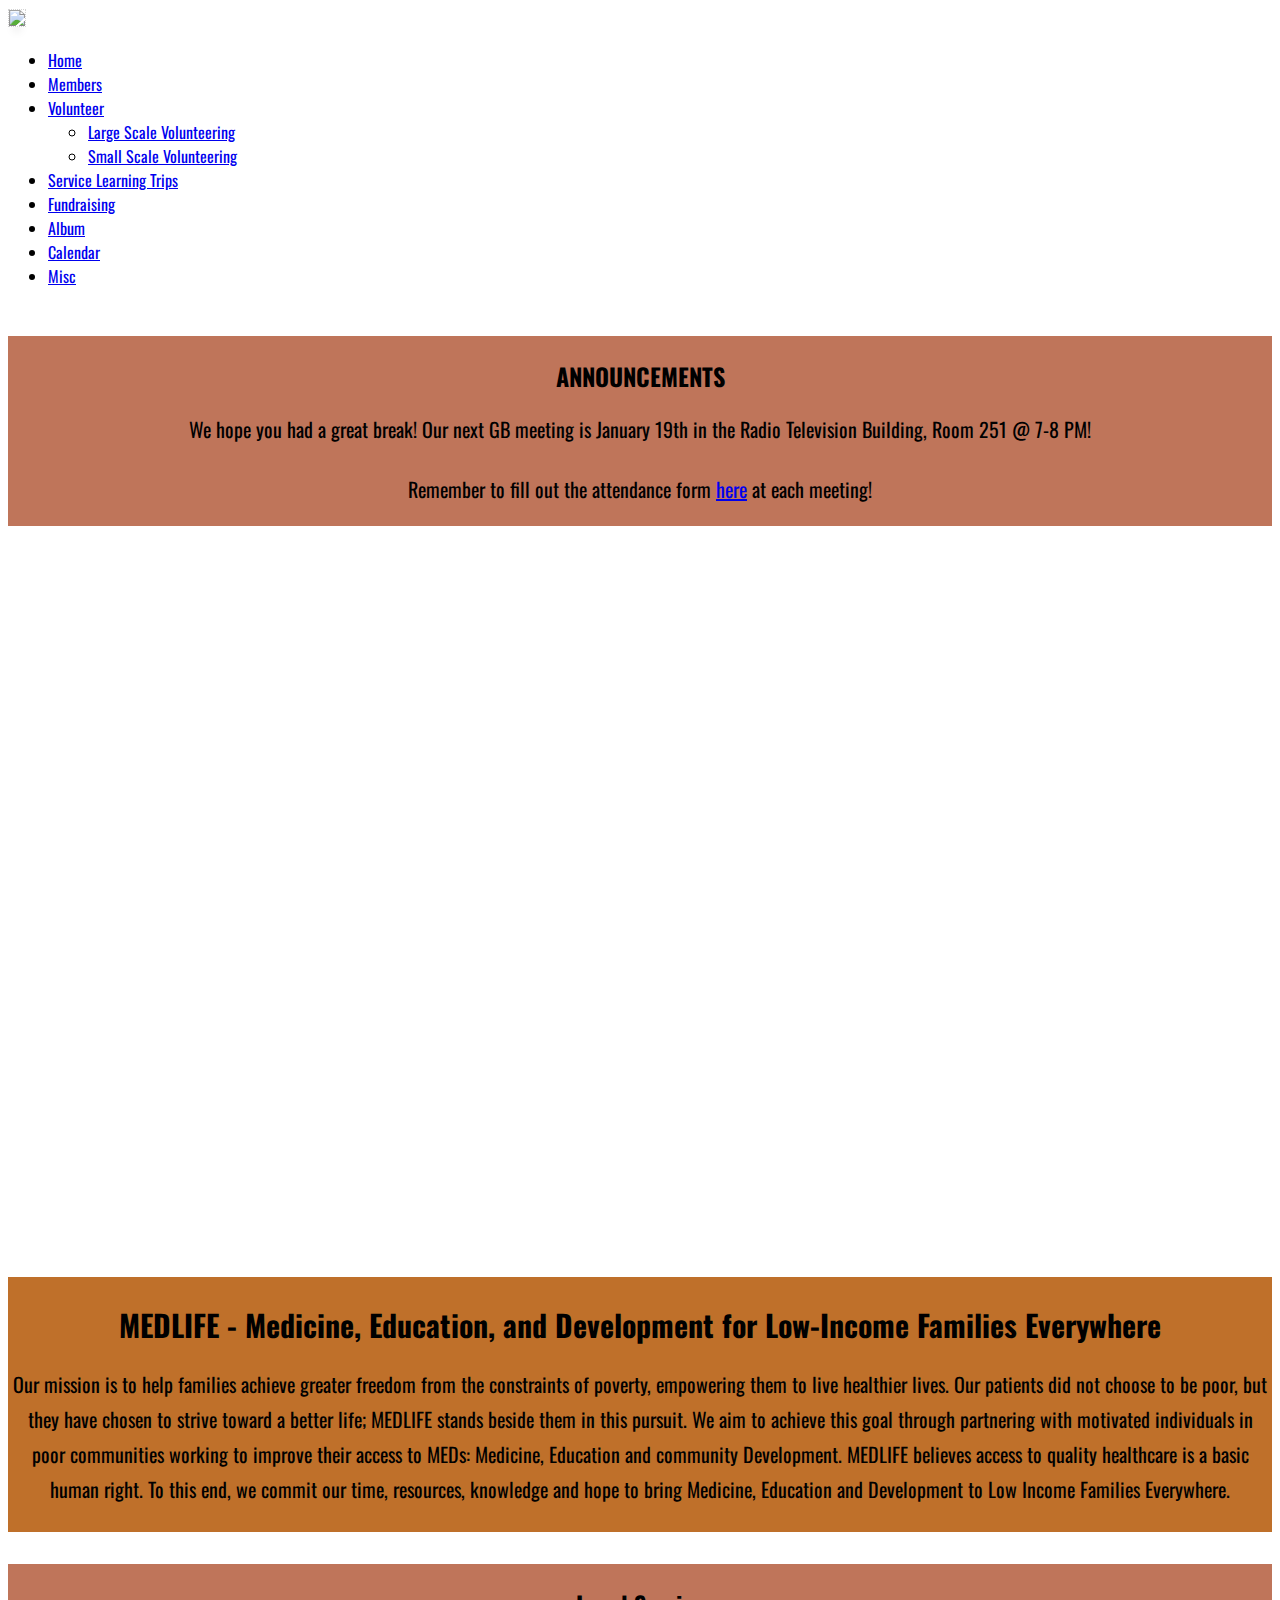
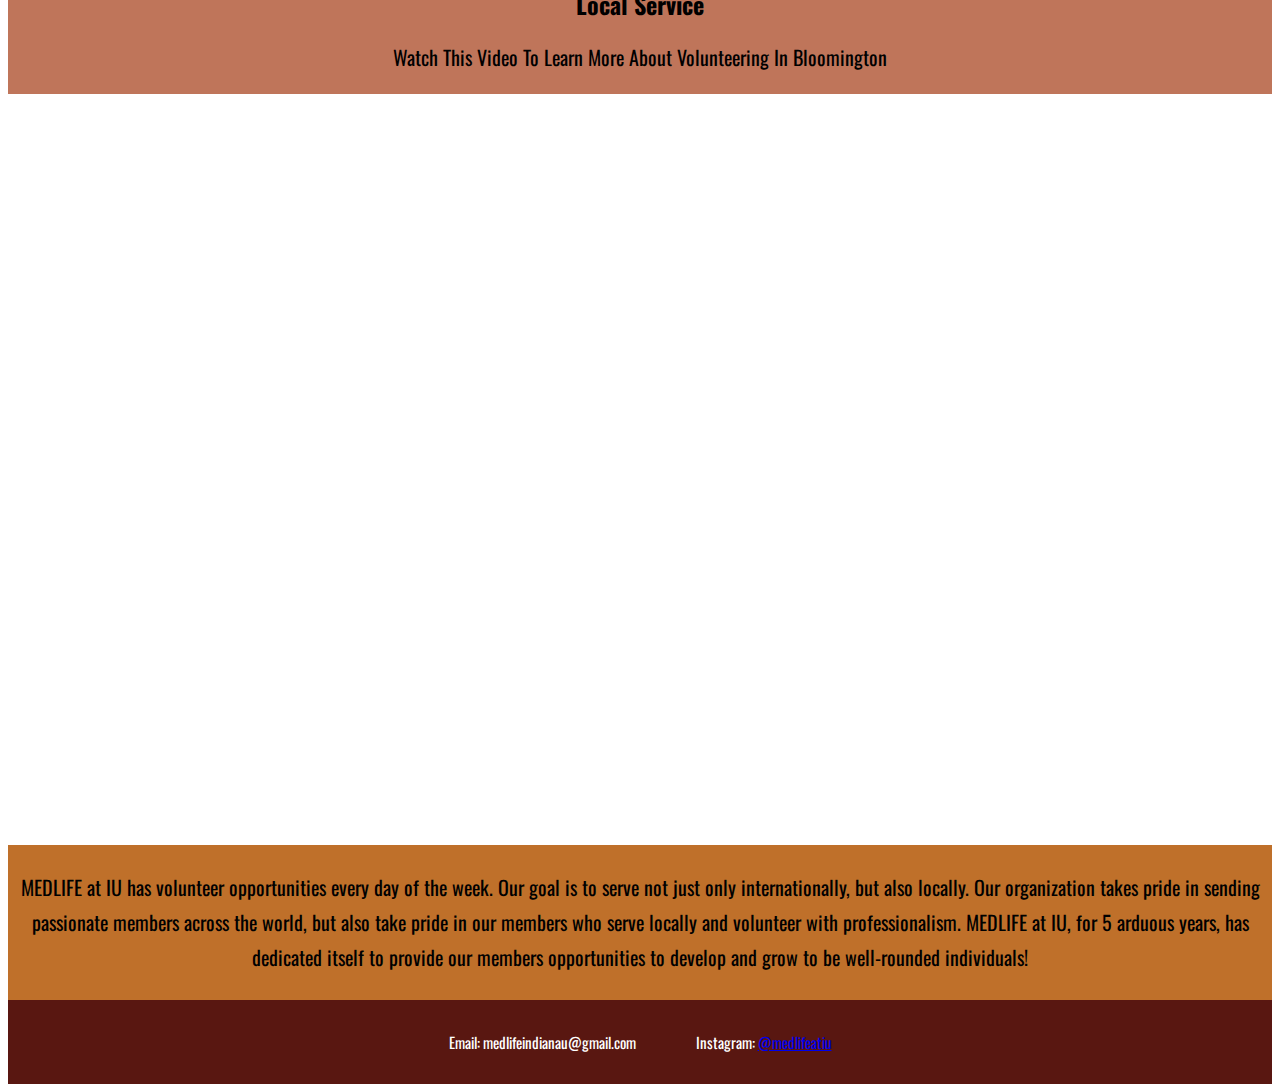
==== commit db6cdd9c: "updated January volunteering" ====
--- a/index.html
+++ b/index.html
@@ -69,15 +69,9 @@
             <section class="info">
                     <h2>ANNOUNCEMENTS</h2>
                     <p>
-                    Our next GB meeting is this Wednesday, November 17 from 7-8 PM in Woodburn Hall 101. See you there!
-                    <br><br>
-                    <a href="https://docs.google.com/forms/d/e/1FAIpQLSf5St8RcleTzmv7nmqDPG6di_u4Ldrr7K2qFvKukcOsCHp7zQ/viewform">Fall 2021 Requirements Form</a> 
+                    We hope you had a great break! Our next GB meeting is January 19th in the Radio Television Building, Room 251 @ 7-8 PM! 
                     <br><br>
                     Remember to fill out the attendance form <a href="https://forms.gle/eRwZR7MVaSzPQ6eh8">here</a> at each meeting!
-                    <br><br>
-                    Our next Dine and Donate is Nov. 17th at any of the Aver's Pizza locations from 11 AM - 10 PM! Please mention MEDLIFE when you order.
-                    <br><br>
-                    Middle Way Donation list <a href="https://drive.google.com/file/d/1QM4EdPiXsr4C1uc021KAtkSWpvlsieuH/view?usp=sharing">Download</a>
             </section>
         </div>
         <div class='embed-container'>
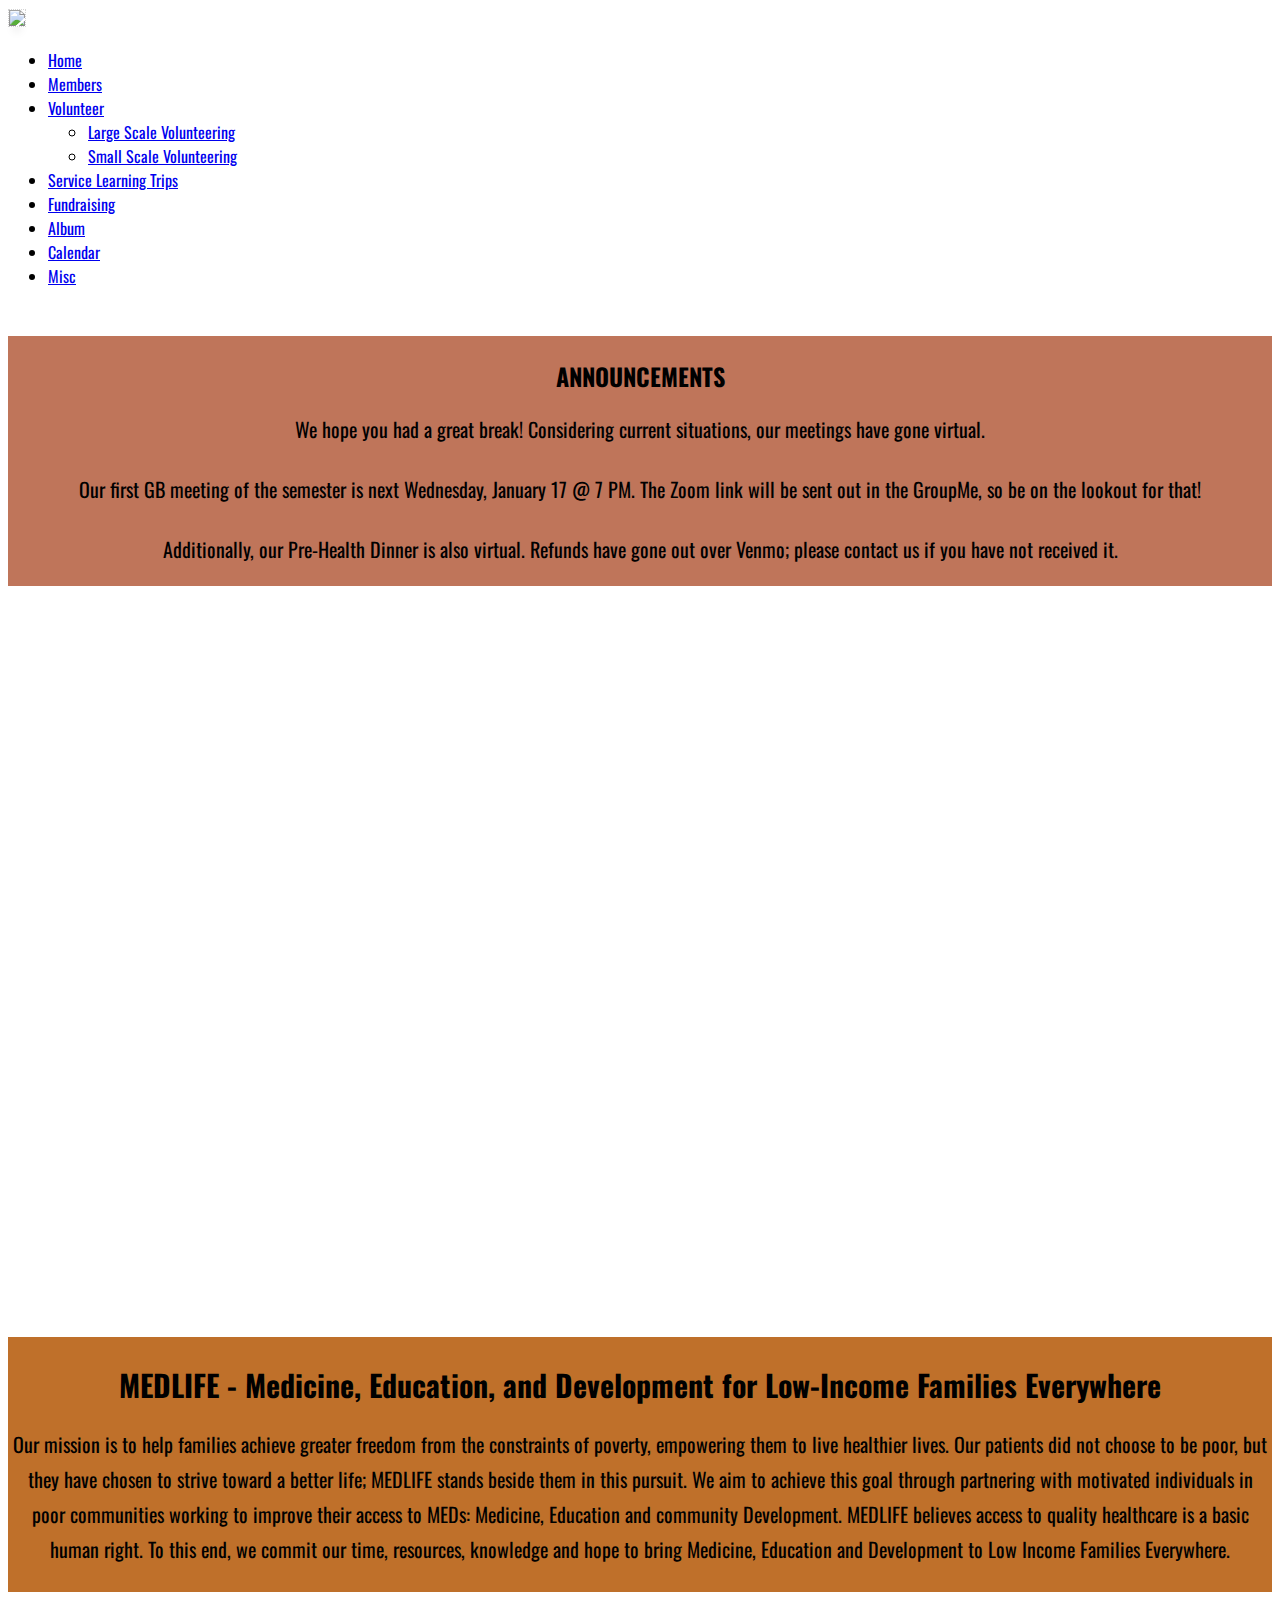
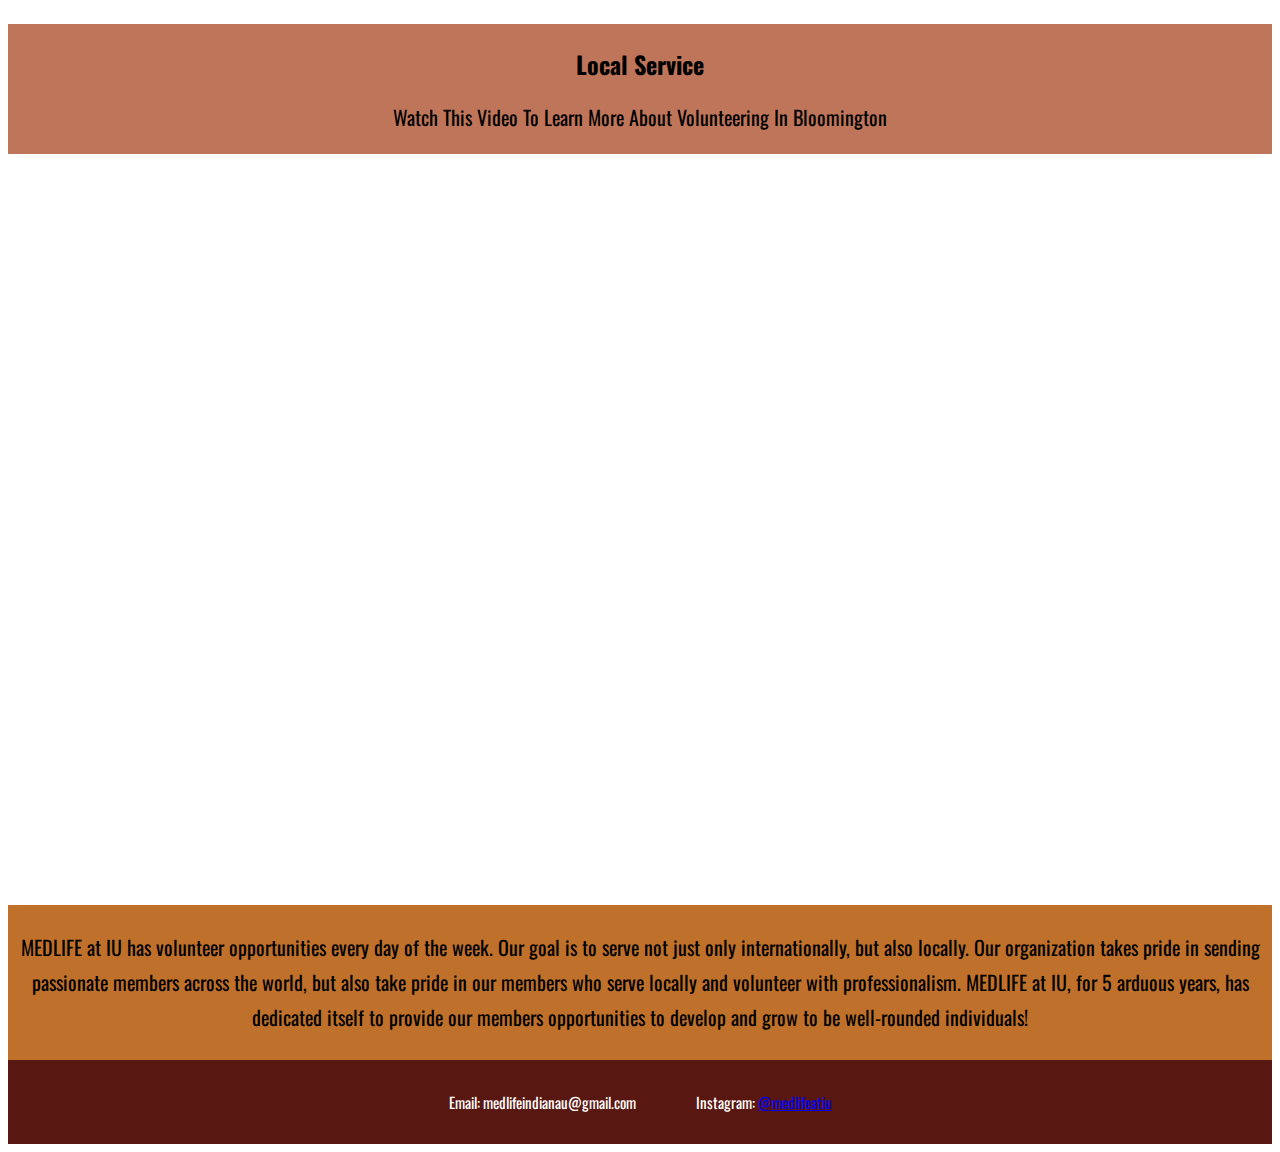
==== commit d5cc09cf: "announcement about virutal" ====
--- a/index.html
+++ b/index.html
@@ -69,9 +69,11 @@
             <section class="info">
                     <h2>ANNOUNCEMENTS</h2>
                     <p>
-                    We hope you had a great break! Our next GB meeting is January 19th in the Radio Television Building, Room 251 @ 7-8 PM! 
+                    We hope you had a great break! Considering current situations, our meetings have gone virtual.
                     <br><br>
-                    Remember to fill out the attendance form <a href="https://forms.gle/eRwZR7MVaSzPQ6eh8">here</a> at each meeting!
+                    Our first GB meeting of the semester is next Wednesday, January 17 @ 7 PM. The Zoom link will be sent out in the GroupMe, so be on the lookout for that!
+                    <br><br>
+                    Additionally, our Pre-Health Dinner is also virtual. Refunds have gone out over Venmo; please contact us if you have not received it.
             </section>
         </div>
         <div class='embed-container'>
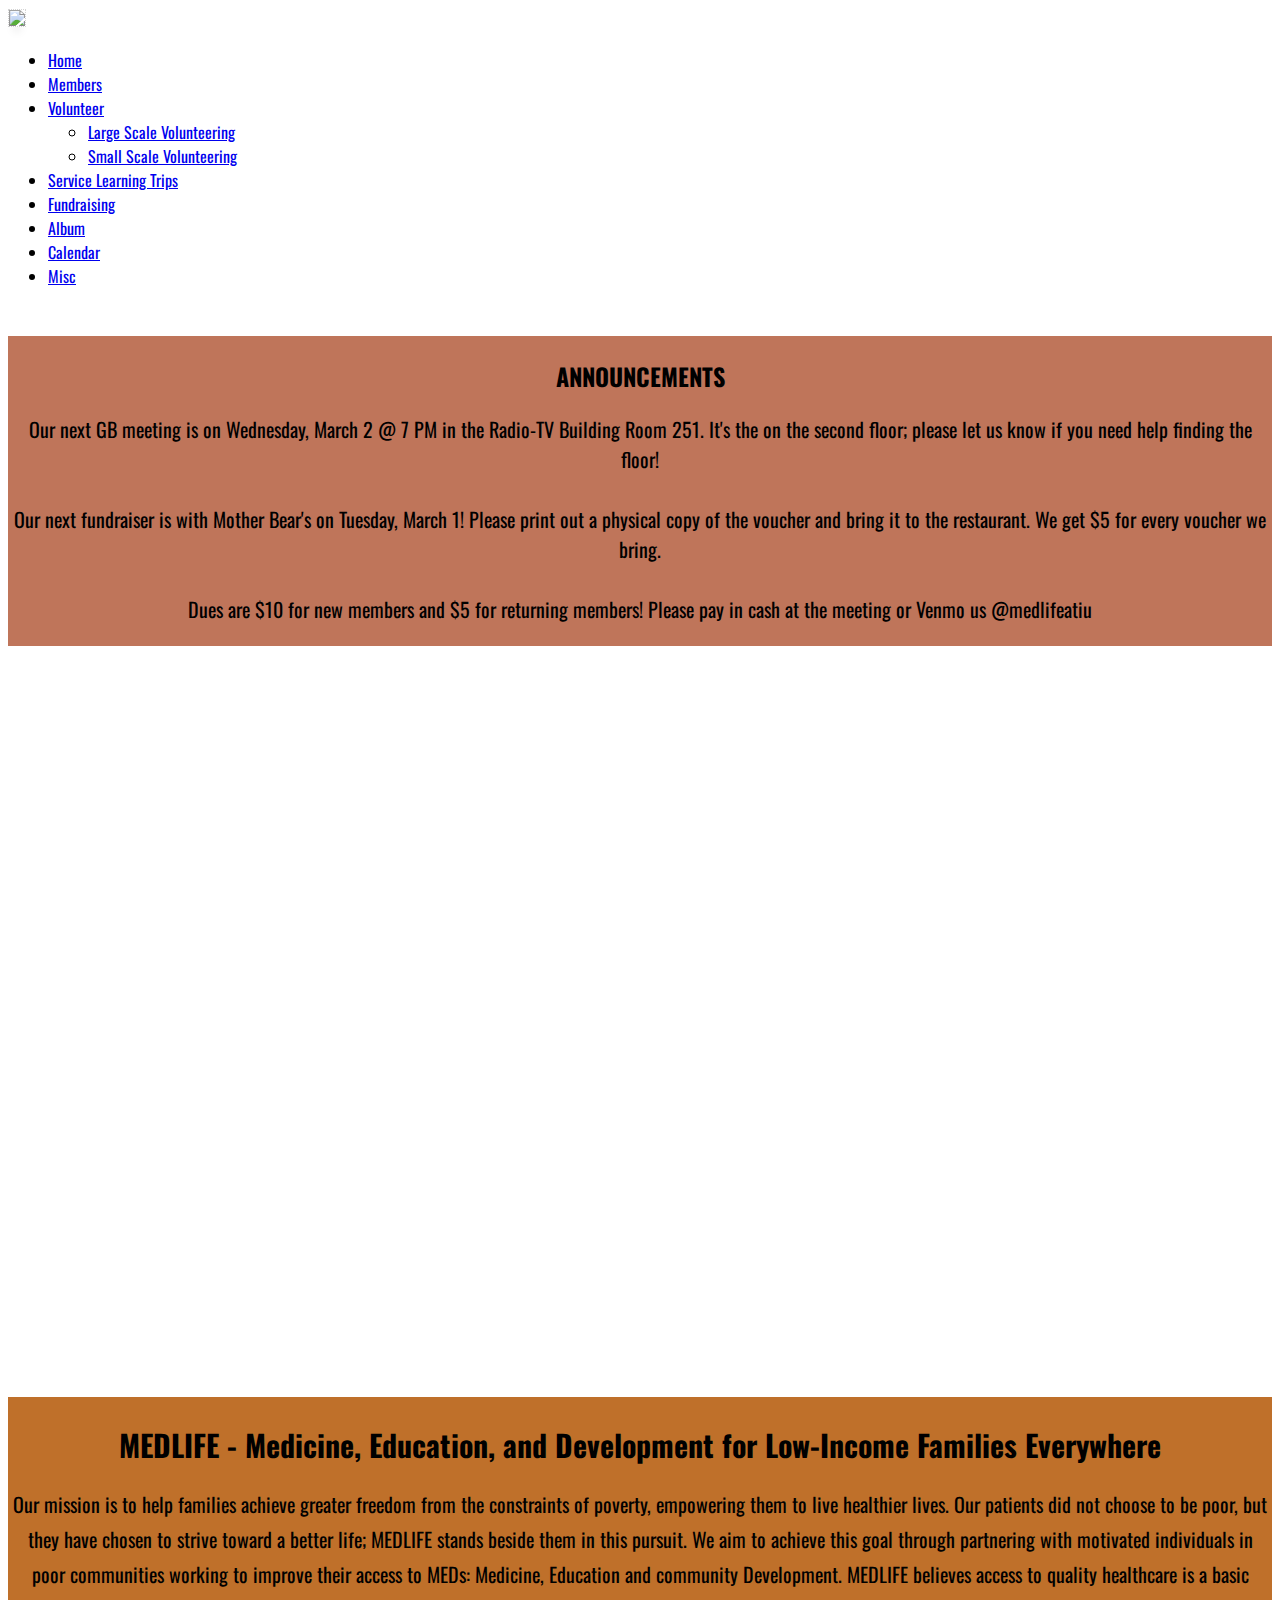
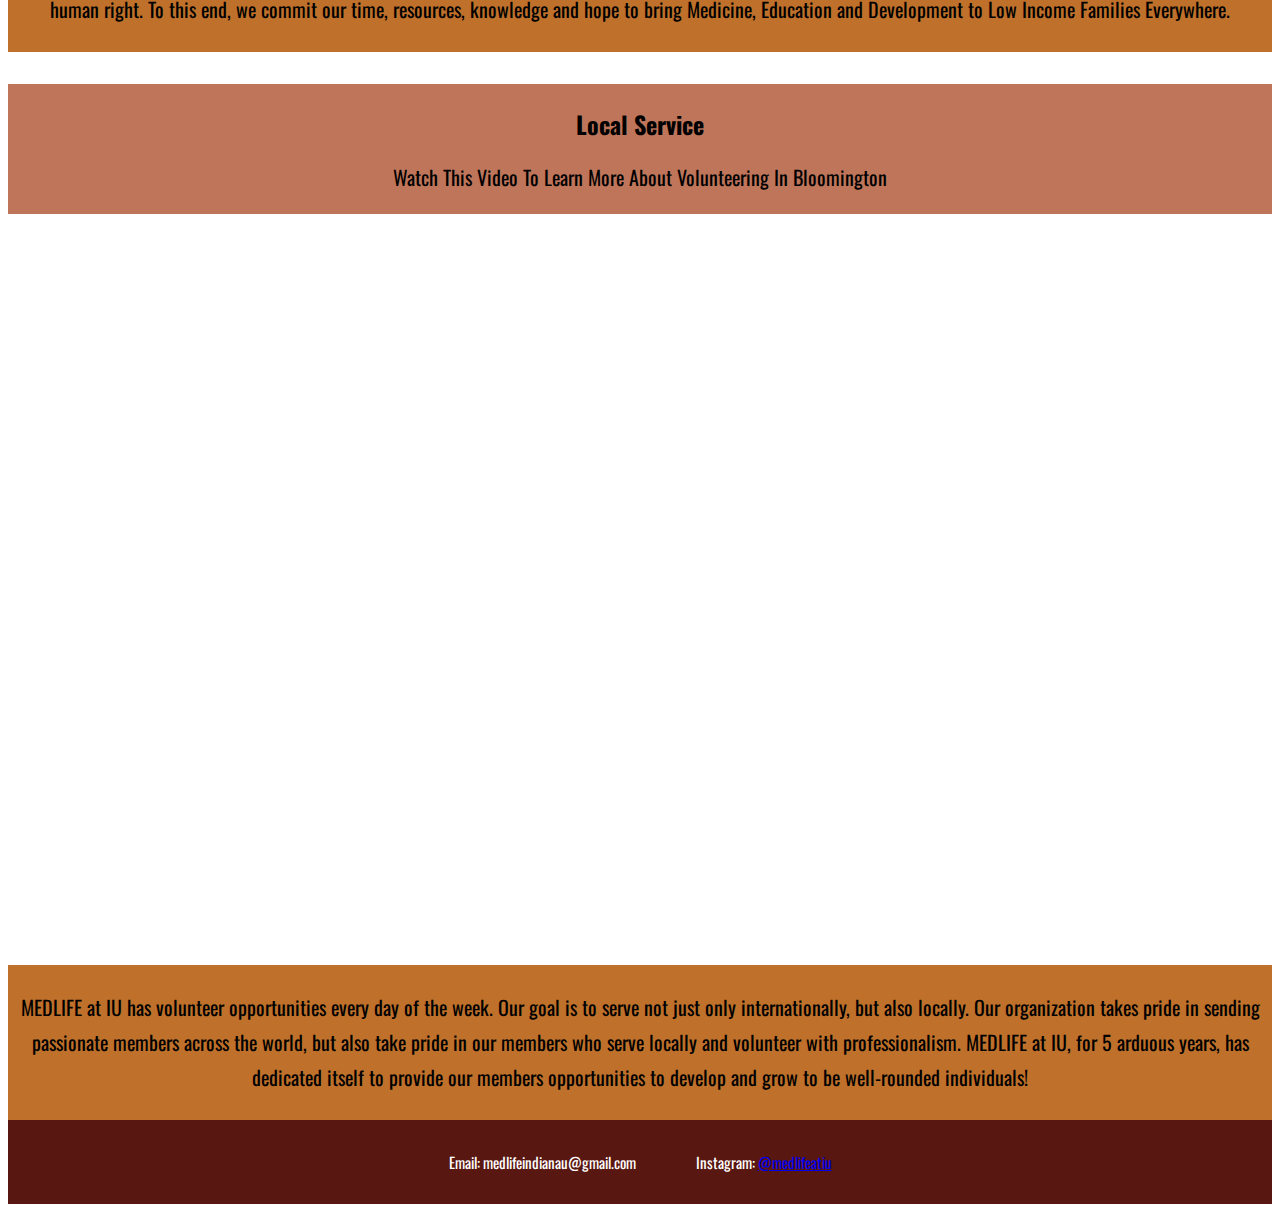
==== commit 47b28d99: "february and medweek updates" ====
--- a/index.html
+++ b/index.html
@@ -69,12 +69,12 @@
             <section class="info">
                     <h2>ANNOUNCEMENTS</h2>
                     <p>
-                    We hope you had a great break! Considering current situations, our meetings have gone virtual.
+                    Our next GB meeting is on Wednesday, March 2 @ 7 PM in the Radio-TV Building Room 251. It's the on the second floor; please let us know if you need help finding the floor!
                     <br><br>
-                    Our first GB meeting of the semester is next Wednesday, January 17 @ 7 PM. The Zoom link will be sent out in the GroupMe, so be on the lookout for that!
+                    Our next fundraiser is with Mother Bear's on Tuesday, March 1! Please print out a physical copy of the voucher and bring it to the restaurant. We get $5 for every voucher we bring. 
                     <br><br>
-                    Additionally, our Pre-Health Dinner is also virtual. Refunds have gone out over Venmo; please contact us if you have not received it.
-            </section>
+                    Dues are $10 for new members and $5 for returning members! Please pay in cash at the meeting or Venmo us @medlifeatiu
+                </section>
         </div>
         <div class='embed-container'>
             <iframe src='https://www.youtube.com/embed/zK0UtyAtqGA' frameborder='0' allowfullscreen></iframe>
